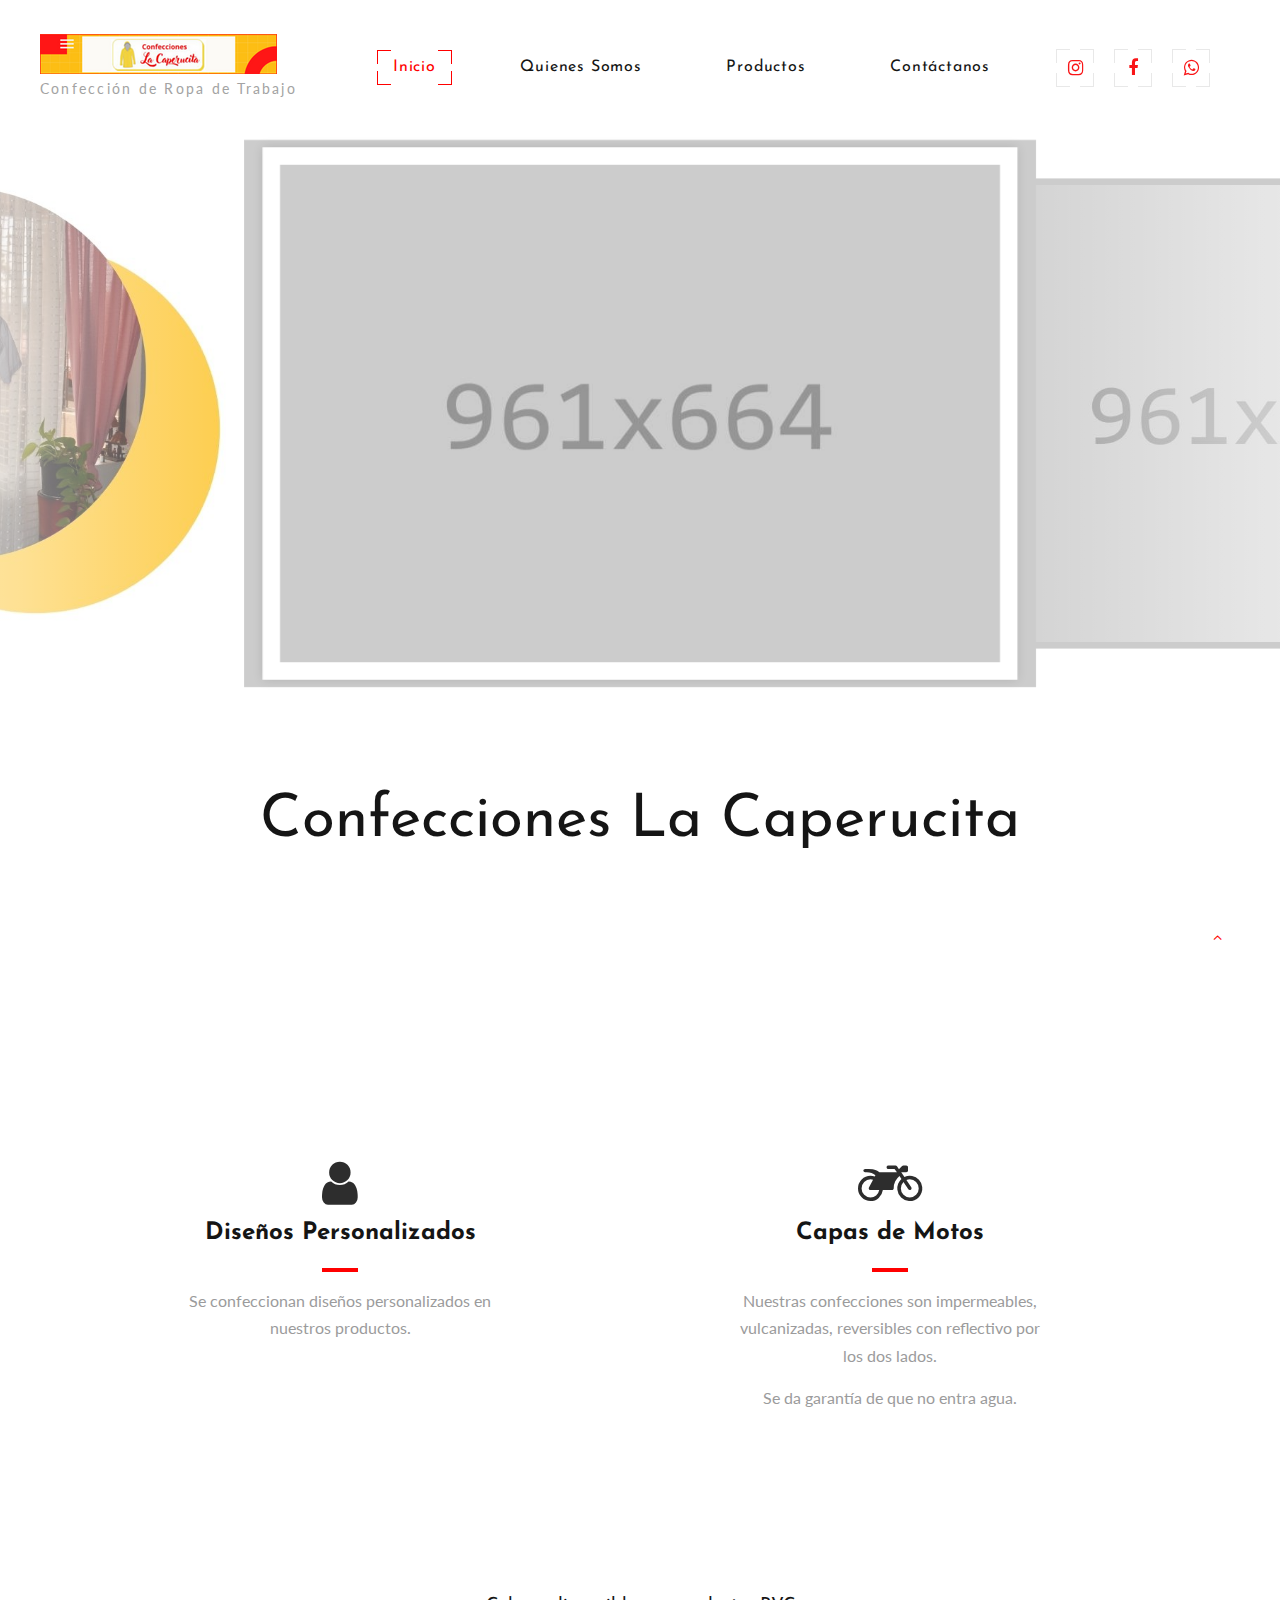
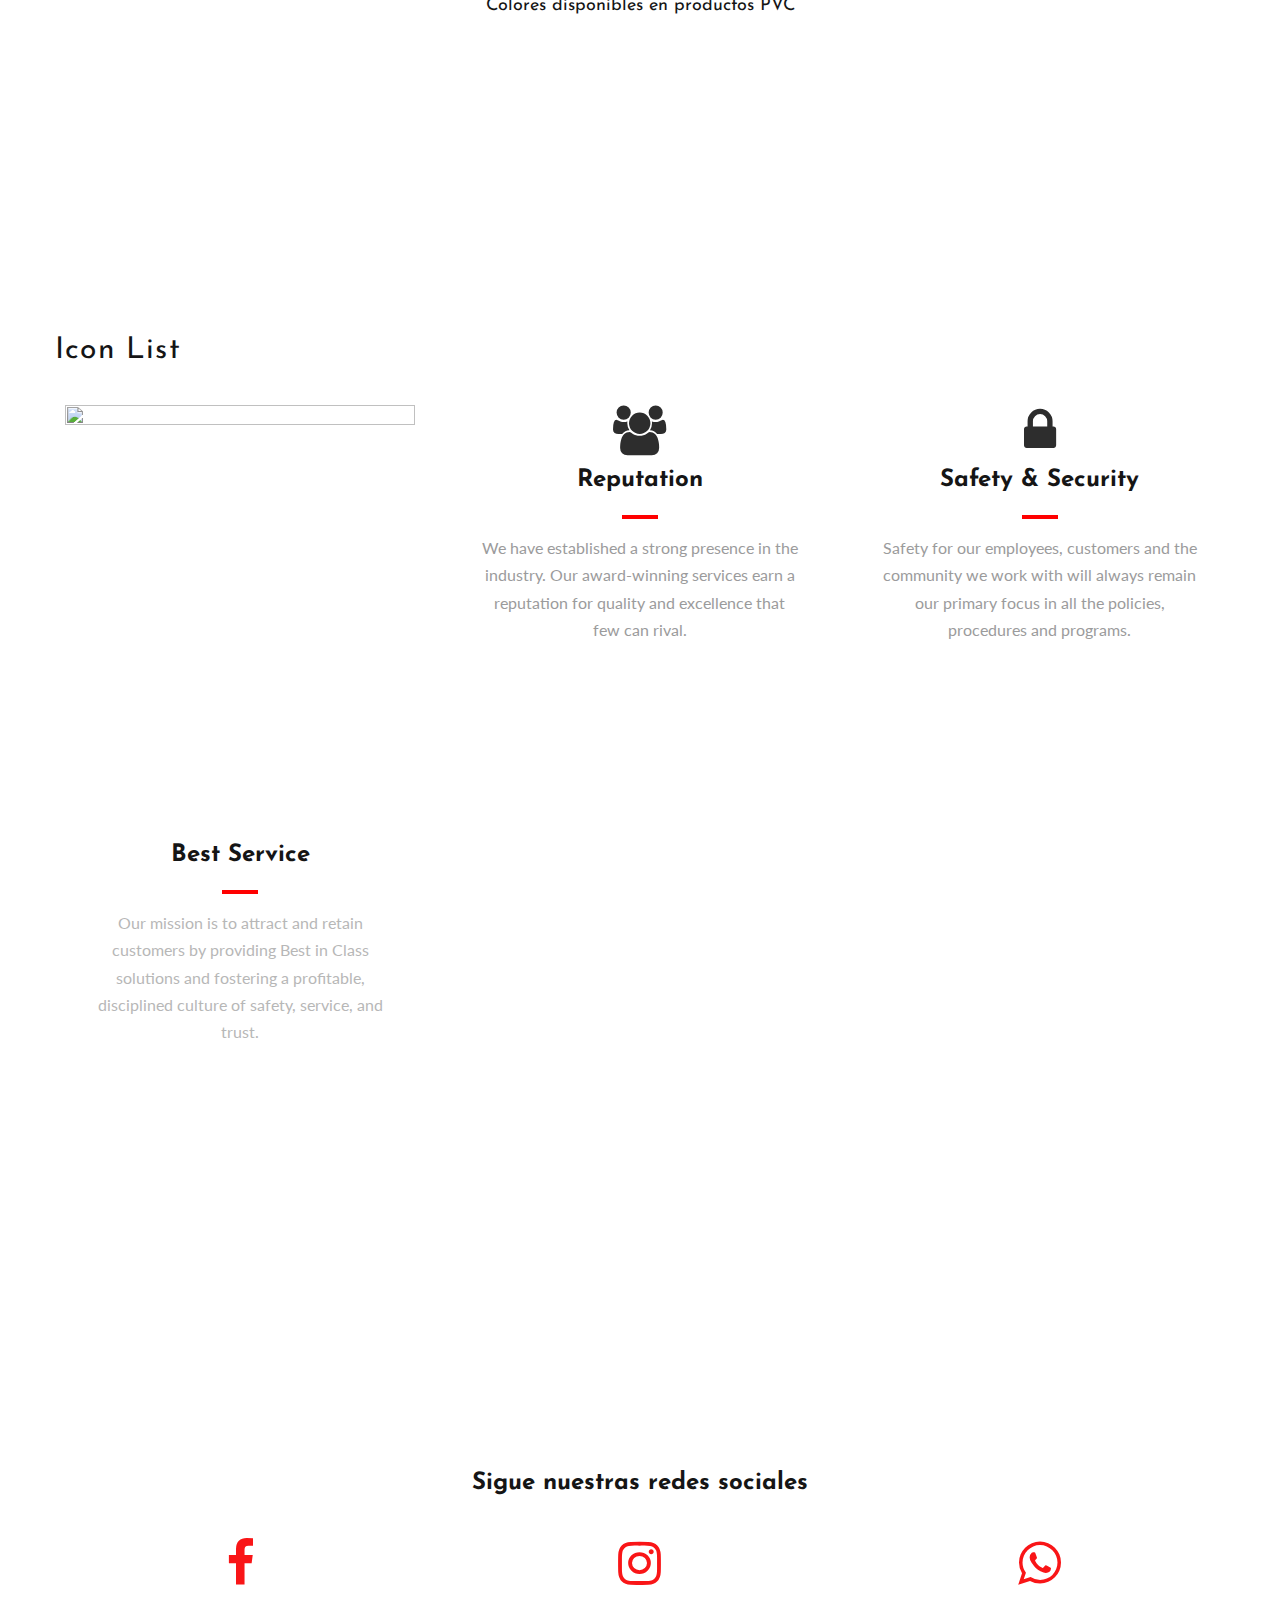
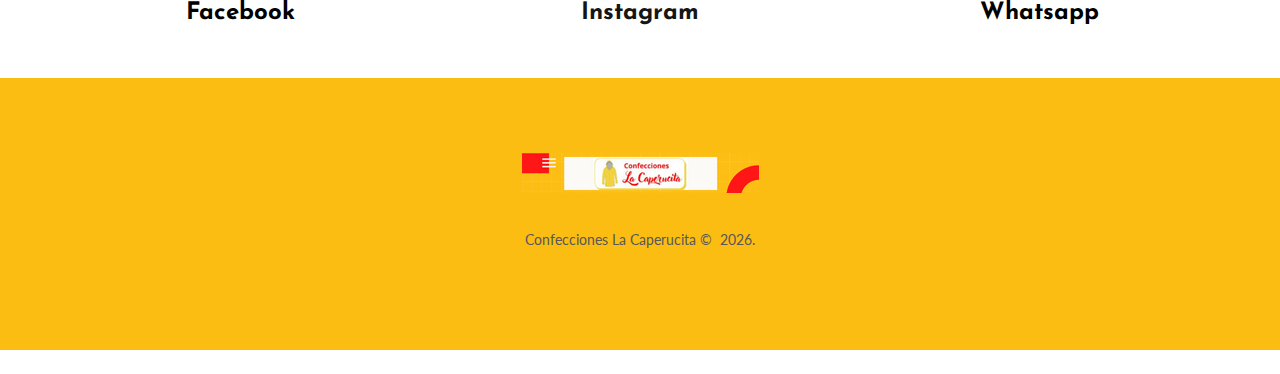
==== index.html @ 8dec6520 "Update index.html" ====
<!DOCTYPE html>
<html class="wide wow-animation" lang="es">
  <head>
    <!-- Site Title-->
    <title>Confecciones La Caperucita</title>
    <meta name="description" content="Confección de ropa de trabajo en pvc de calidad impermeable para todo Costa Rica como: capas de trabajo y para motociclistas, delantales, uniformes y más.">
    <meta name="author" content="Confecciones La Caperucita">
    <meta name="format-detection" content="telephone=no">
    <meta name="viewport" content="width=device-width, height=device-height, initial-scale=1.0">
    <meta http-equiv="X-UA-Compatible" content="IE=edge">
    <meta charset="utf-8">
    <link rel="icon" href="images/favicon.ico" type="image/x-icon">
    <!-- Stylesheets-->
    <link rel="stylesheet" type="text/css" href="//fonts.googleapis.com/css?family=Lato:300,400,700,400italic%7CJosefin+Sans:400,700,300italic">
    <link rel="stylesheet" href="css/bootstrap.css">
    <link rel="stylesheet" href="css/style.css">
    <link rel="stylesheet" href="path/to/font-awesome/css/font-awesome.min.css">
    <style>.ie-panel{display: none;background: #212121;padding: 10px 0;box-shadow: 3px 3px 5px 0 rgba(0,0,0,.3);clear: both;text-align:center;position: relative;z-index: 1;} html.ie-10 .ie-panel, html.lt-ie-10 .ie-panel {display: block;}</style>
  </head>
  <body>
    <div class="ie-panel"><a href="http://windows.microsoft.com/en-US/internet-explorer/"><img src="images/ie8-panel/warning_bar_0000_us.jpg" height="42" width="820" alt="You are using an outdated browser. For a faster, safer browsing experience, upgrade for free today."></a></div>
    <!-- Page Loader-->
    <div id="page-loader">
      <div class="page-loader-body">
        <div class="cssload-spinner">
          <div class="cssload-cube cssload-cube0"></div>
          <div class="cssload-cube cssload-cube1"></div>
          <div class="cssload-cube cssload-cube2"></div>
          <div class="cssload-cube cssload-cube3"></div>
          <div class="cssload-cube cssload-cube4"></div>
          <div class="cssload-cube cssload-cube5"></div>
          <div class="cssload-cube cssload-cube6"> </div>
          <div class="cssload-cube cssload-cube7"></div>
          <div class="cssload-cube cssload-cube8"></div>
          <div class="cssload-cube cssload-cube9"></div>
          <div class="cssload-cube cssload-cube10"></div>
          <div class="cssload-cube cssload-cube11"></div>
          <div class="cssload-cube cssload-cube12"></div>
          <div class="cssload-cube cssload-cube13"></div>
          <div class="cssload-cube cssload-cube14"></div>
          <div class="cssload-cube cssload-cube15"></div>
        </div>
      </div>
    </div>
    <!-- Page-->
    <div class="page">
      <!-- Page header-->
      <header class="section page-header">
        <!-- RD Navbar-->
        <div class="rd-navbar-wrap">
          <nav class="rd-navbar" data-layout="rd-navbar-fixed" data-sm-layout="rd-navbar-fixed" data-sm-device-layout="rd-navbar-fixed" data-md-layout="rd-navbar-static" data-md-device-layout="rd-navbar-fixed" data-lg-device-layout="rd-navbar-static" data-lg-layout="rd-navbar-static" data-stick-up-clone="false" data-md-stick-up-offset="5px" data-lg-stick-up-offset="5px" data-md-stick-up="true" data-lg-stick-up="true">
            <div class="rd-navbar-main-outer">
              <div class="rd-navbar-main">
                <!-- RD Navbar Panel-->
                <div class="rd-navbar-panel">
                  <button class="rd-navbar-toggle" data-rd-navbar-toggle=".rd-navbar-nav-wrap"><span></span></button>
                  <!-- RD Navbar Brand-->
                  <div class="rd-navbar-brand"><a class="brand" href="https://www.lacaperucitacr.com">
                      <div class="brand__name"><img class="brand__logo-dark" src="images/logo-default-237x35.png" alt="" width="237" height="35"/><img class="brand__logo-light" src="images/logo-inverse-237x35.png" alt="" width="237" height="35"/>
                      </div><span class="brand__slogan">Confección de Ropa de Trabajo</span></a></div>
                </div>
                <!-- RD Navbar Nav-->
                <div class="rd-navbar-nav-wrap">
                  <div class="rd-navbar-element">
                    <ul class="list-icons list-inline-sm">
                      <li><a class="icon icon-sm fa fa-instagram icon-style-camera" href="#"><span></span><span></span><span></span><span></span></a></li>
                      <li><a class="icon icon-sm fa fa-facebook icon-style-camera" href="https://www.facebook.com/confeccioneslacaperucita" target="_blank" rel="noopener noreferrer"><span></span><span></span><span></span><span></span></a></li>
                      <li><a class="icon icon-sm fa fa-whatsapp icon-style-camera" href="https://walink.co/4b8e22" target="_blank" rel="noopener noreferrer"><span></span><span></span><span></span><span></span></a></li>
                    </ul>
                  </div>
                  <!-- RD Navbar Nav-->
                  <ul class="rd-navbar-nav">
                    <li class="active"><a href="https://www.lacaperucitacr.com">Inicio<span></span><span></span><span></span><span></span></a>
                    </li>
                    <li><a href="nosotros.html">Quienes Somos<span></span><span></span><span></span><span></span></a>
                    </li>
                    <li><a href="productos.html">Productos<span></span><span></span><span></span><span></span></a>
                    </li>
                    <li><a href="contacto.html">Contáctanos<span></span><span></span><span></span><span></span></a>
                    </li>
                  </ul>
                </div>
              </div>
            </div>
          </nav>
        </div>
      </header>

      <!-- Slider -->
      <section class="section text-center">
        <!-- Slick Carousel-->
        <div class="slick-wrap">
          <div class="slick-slider slick-style-1" data-arrows="true" data-autoplay="true" data-loop="true" data-dots="true" data-swipe="true" data-xs-swipe="true" data-sm-swipe="false" data-items="1" data-sm-items="3" data-md-items="3" data-lg-items="3" data-center-mode="true" data-lightgallery="group-slick">
            <div class="item">
              <div class="slick-slide-inner">
                <div class="slick-slide-caption"><img class="thumb-ann__image" src="images/home1-1-961x664.jpg" alt="" width="961" height="664"/>
                    <div class="thumb-ann__caption"> 
                    </div></a>
                </div>
              </div>
            </div>
            <div class="item">
              <div class="slick-slide-inner">
                <div class="slick-slide-caption"><img class="thumb-ann__image" src="images/home1-2-961x664.jpg" alt="" width="961" height="664"/>
                    <div class="thumb-ann__caption"> 
                    </div></a>
                </div>
              </div>
            </div>
            <div class="item">
              <div class="slick-slide-inner">
                <div class="slick-slide-caption"><img class="thumb-ann__image" src="images/home1-3-961x664.jpg" alt="" width="961" height="664"/>
                    <div class="thumb-ann__caption"> 
                    </div></a>
                </div>
              </div>
            </div>
            <div class="item">
              <div class="slick-slide-inner">
                <div class="slick-slide-caption"><img class="thumb-ann__image" src="images/home1-4-961x664.jpg" alt="" width="961" height="664"/>
                    <div class="thumb-ann__caption"> 
                    </div></a>
                </div>
              </div>
            </div>
          </div>
        </div>
      </section>
      <!-- My Best Photos-->
      <section class="section section-sm bg-white-lighter text-center"> 
        <div class="shell">
          <div class="range range-50 range-sm-center">
            <div class="cell-md-10 cell-lg-9">
                <p class="heading-1 wow fadeInLeftSmall">Confecciones La Caperucita</p>
                <article class="quote-big wow fadeInLeftSmall" data-wow-delay=".1s">
                  <p class="q">Confeccionamos productos con materiales de calidad</p>
                </article>
                <div class="divider wow fadeInLeftSmall" data-wow-delay=".2s"></div>
                <p class="wow fadeInLeftSmall" data-wow-delay=".3s">Elaborado con materiales de calidad, zippers de calidad.</p><a class="button button-primary-outline button-ujarak button-size-1 wow fadeInLeftSmall" href="nosotros.html" data-wow-delay=".4s">Conozcanos</a>       
            </div>
          </div>
        </div>
      <!-- Icon List-->
      <section class="section section-md bg-white">
        <div class="shell">
          <div class="range">
              <div class="range range-30 range-center">
                <div class="cell-xs-10 cell-sm-6 cell-md-5">
                  <article class="box-minimal">
                    <div class="box-minimal__icon fa fa-user"></div>
                    <h3 class="box-minimal__title">Diseños Personalizados</h3>
                    <div class="box-minimal__divider"></div>
                    <div class="box-minimal__text">Se confeccionan diseños personalizados en nuestros productos.</div>
                  </article>
                </div>
                <div class="cell-xs-10 cell-sm-6 cell-md-6">
                  <article class="box-minimal">
                    <div class="box-minimal__icon fa fa-motorcycle"></div>
                    <h3 class="box-minimal__title">Capas de Motos</h3>
                    <div class="box-minimal__divider"></div>
                    <div class="box-minimal__text">Nuestras confecciones son impermeables, vulcanizadas, reversibles con reflectivo por los dos lados.</div>
                    <div class="box-minimal__text">Se da garantía de que no entra agua.</div>
                  </article>
                </div>
              </div>
            </div>
          </div>
        </div>
      </section>

   <!-- Colores-->
      <section class="section section-md bg-white-lighter text-center">
       <div class="cell-xs-12">
       <h4 style="text-align: center;">Colores disponibles en productos PVC</h4>
        <div class="shell">
          <div class="range range-30">
            <div class="cell-sm-6 cell-md-3 wow fadeInLeftSmall">
              <!-- Post boxed-->
              <article class="post-boxed">
                <div class="post-boxed__aside">
                  <div class="unit unit-horizontal unit-middle unit-spacing-xs">
                    <div class="unit__left"><img class="post-boxed__avatar" src="images/blanco.jpg" alt="" width="64" height="64"/>
                    </div>
                    <div class="unit__body">
                      <h4 class="post-boxed__title">Blanco</h4>
                    </div>
                  </div>
                </div>
              </article>
            </div>
            <div class="cell-sm-6 cell-md-3 wow fadeInLeftSmall" data-wow-delay=".15s">
              <!-- Post boxed-->
              <article class="post-boxed">
                <div class="post-boxed__aside">
                 <div class="unit unit-horizontal unit-middle unit-spacing-xs">
                    <div class="unit__left"><img class="post-boxed__avatar" src="images/amarillo.jpg" alt="" width="64" height="64"/>
                    </div>
                    <div class="unit__body">
                      <h4 class="post-boxed__title">Amarillo</h4>
                    </div>
                  </div>
                </div>
              </article>
            </div>
            <div class="cell-sm-6 cell-md-3 wow fadeInLeftSmall" data-wow-delay=".3s">
              <!-- Post boxed-->
              <article class="post-boxed">
                <div class="post-boxed__aside">
                 <div class="unit unit-horizontal unit-middle unit-spacing-xs">
                    <div class="unit__left"><img class="post-boxed__avatar" src="images/rojo.jpg" alt="" width="64" height="64"/>
                    </div>
                    <div class="unit__body">
                      <h4 class="post-boxed__title">Rojo</h4>
                    </div>
                  </div>
                </div>
              </article>
            </div>
            <div class="cell-sm-6 cell-md-3 wow fadeInLeftSmall" data-wow-delay=".3s">              
              <!-- Post boxed-->
              <article class="post-boxed">
                <div class="post-boxed__aside">
                  <div class="unit unit-horizontal unit-middle unit-spacing-xs">
                    <div class="unit__left"><img class="post-boxed__avatar" src="images/azul.jpg" alt="" width="64" height="64"/>
                    </div>
                    <div class="unit__body">
                      <h4 class="post-boxed__title">Azul</h4>
                    </div>
                  </div>
                </div>
              </article>
            </div>
          </div>
        </div>
      </section>
      <!-- Icon List-->
      <section class="section section-md bg-white">
        <div class="shell">
          <div class="range">
            <div class="cell-xs-12">
              <h2>Icon List</h2>
              <div class="range range-30 range-center">
                <div class="cell-xs-10 cell-sm-6 cell-md-4">
                  <article class="box-minimal">
             <figure class="figure-light"><img class="img-centered" src="images/pvc.jpg" width="350" height="425"/>
                <figcaption>
                    <h3 class="box-minimal__title">Best Service</h3>
                    <div class="box-minimal__divider"></div>
                    <div class="box-minimal__text">Our mission is to attract and retain customers by providing Best in Class solutions and fostering a profitable, disciplined culture of safety, service, and trust.</div>
                  </article>
                </div>
                <div class="cell-xs-10 cell-sm-6 cell-md-4">
                  <article class="box-minimal">
                    <div class="box-minimal__icon fa fa-group"></div>
                    <h3 class="box-minimal__title">Reputation</h3>
                    <div class="box-minimal__divider"></div>
                    <div class="box-minimal__text">We have established a strong presence in the industry. Our award-winning services earn a reputation for quality and excellence that few can rival.</div>
                  </article>
                </div>
                <div class="cell-xs-10 cell-sm-6 cell-md-4">
                  <article class="box-minimal">
                    <div class="box-minimal__icon fa fa-lock"></div>
                    <h3 class="box-minimal__title">Safety & Security</h3>
                    <div class="box-minimal__divider"></div>
                    <div class="box-minimal__text">Safety for our employees, customers and the community we work with will always remain our primary focus in all the policies, procedures and programs.</div>
                  </article>
                </div>
              </div>
            </div>
          </div>
        </div>
      </section>
    <!-- Triple-->
      <section class="section section-md bg-white-lighter text-center">
        <div class="shell">
          <div class="range range-30">
            <div class="cell-sm-6 cell-md-4 wow fadeInLeftSmall">
              <!-- Post boxed-->
              <article class="post-boxed">
                <div class="post-boxed__aside">
                  <div class="unit unit-horizontal unit-middle unit-spacing-xs">
                    <div class="unit__left"><img class="post-boxed__avatar" src="images/abrigo.png" alt="" width="64" height="64"/>
                    </div>
                    <div class="unit__body">
                      <h3 class="post-boxed__title"><a href="productos.html">Nuestros productos</a></h3>
                    </div>
                  </div>
                </div>
              </article>
            </div>
            <div class="cell-sm-6 cell-md-4 wow fadeInLeftSmall" data-wow-delay=".15s">
              <!-- Post boxed-->
              <article class="post-boxed">
                <div class="post-boxed__aside">
                 <div class="unit unit-horizontal unit-middle unit-spacing-xs">
                    <div class="unit__left"><img class="post-boxed__avatar" src="images/carrito-de-compras.png" alt="" width="64" height="64"/>
                    </div>
                    <div class="unit__body">
                      <h3 class="post-boxed__title"><a href="cotizar.html">Cotice con nosotros</a></h3>
                    </div>
                  </div>
                </div>
              </article>
            </div>
            <div class="cell-sm-6 cell-md-4 wow fadeInLeftSmall" data-wow-delay=".3s">
              <!-- Post boxed-->
              <article class="post-boxed">
                <div class="post-boxed__aside">
                  <div class="unit unit-horizontal unit-middle unit-spacing-xs">
                    <div class="unit__left"><img class="post-boxed__avatar" src="images/whatsapp-cr.png" alt="" width="64" height="64"/>
                    </div>
                    <div class="unit__body">
                      <h3 class="post-boxed__title"><a href="contacto.html">Contáctanos</a></h3>
                      <div class="unit__left"></div>
                      <div class="unit__body"><a href="https://walink.co/4b8e22" target="_blank" rel="noopener noreferrer">+506 8731 5836</a></div>
                    </div>
                  </div>
                </div>
              </article>
            </div>
          </div>
        </div>
      </section>
      <!-- Redes Sociales-->
      <section class="section section-md bg-white">
        <div class="shell">
          <div class="range">
            <div class="cell-xs-12">
              <h3 style="text-align: center;">Sigue nuestras redes sociales</h3>
              <div class="range range-30 range-center">
                <div class="cell-xs-10 cell-sm-6 cell-md-4">
                  <article class="box-minimal">
                    <div class="box-minimal__icon fa fa-facebook"></div>
                    <h3 class="box-minimal__title"><a href="https://www.facebook.com/confeccioneslacaperucita" target="_blank" rel="noopener">Facebook</a></h3>
                  </article>
                </div>
                <div class="cell-xs-10 cell-sm-6 cell-md-4">
                  <article class="box-minimal">
                    <div class="box-minimal__icon fa fa-instagram"></div>
                    <h3 class="box-minimal__title">Instagram</h3>
                  </article>
                </div>
                <div class="cell-xs-10 cell-sm-6 cell-md-4">
                  <article class="box-minimal">
                    <div class="box-minimal__icon fa fa-whatsapp"></div>
                    <h3 class="box-minimal__title"><a href="https://walink.co/4b8e22" target="_blank" rel="noopener">Whatsapp</a></h3>
                  </article>
                </div>
              </div>
            </div>
          </div>
        </div>
      </section>
<!-- Page Footer-->
      <footer class="footer-centered section bg-gray-darker">
        <div class="shell">
          <div class="range range-sm-center">
            <div class="cell-sm-10 cell-md-8 cell-lg-6">
              <!-- Brand--><a class="brand" href="index.html">
                <div class="brand__name"><img src="images/logo-inverse-237x35.png" alt="" width="237" height="35"/>
                </div>
                    <!-- RD Mailform-->
                    <form class="rd-mailform form_inline" data-form-output="form-output-global" data-form-type="subscribe" method="post" action="bat/rd-mailform.php">
                      <div class="form__inner">
                        <div class="form-wrap">
                          <input class="form-input" id="subscribe-form-footer-email" type="email" name="email" data-constraints="@Email @Required">
                          <label class="form-label" for="subscribe-form-footer-email">Your E-mail...</label>
                        </div>
                        <div class="form-button">
                          <button class="button button-link" type="submit">Subscribe</button>
                        </div>
                      </div>
                    </form>
              <!-- Rights-->
               <p class="rights"><span>Confecciones La Caperucita</span><span>&nbsp;&copy;&nbsp; </span><span class="copyright-year"></span>.
            </div>
            </div>
          </div>
        </div>
      </footer>
    </div>
    <!-- Global Mailform Output-->
    <div class="snackbars" id="form-output-global"></div>
    <!-- Javascript-->
    <script src="js/core.min.js"></script>
    <script src="js/script.js"></script>
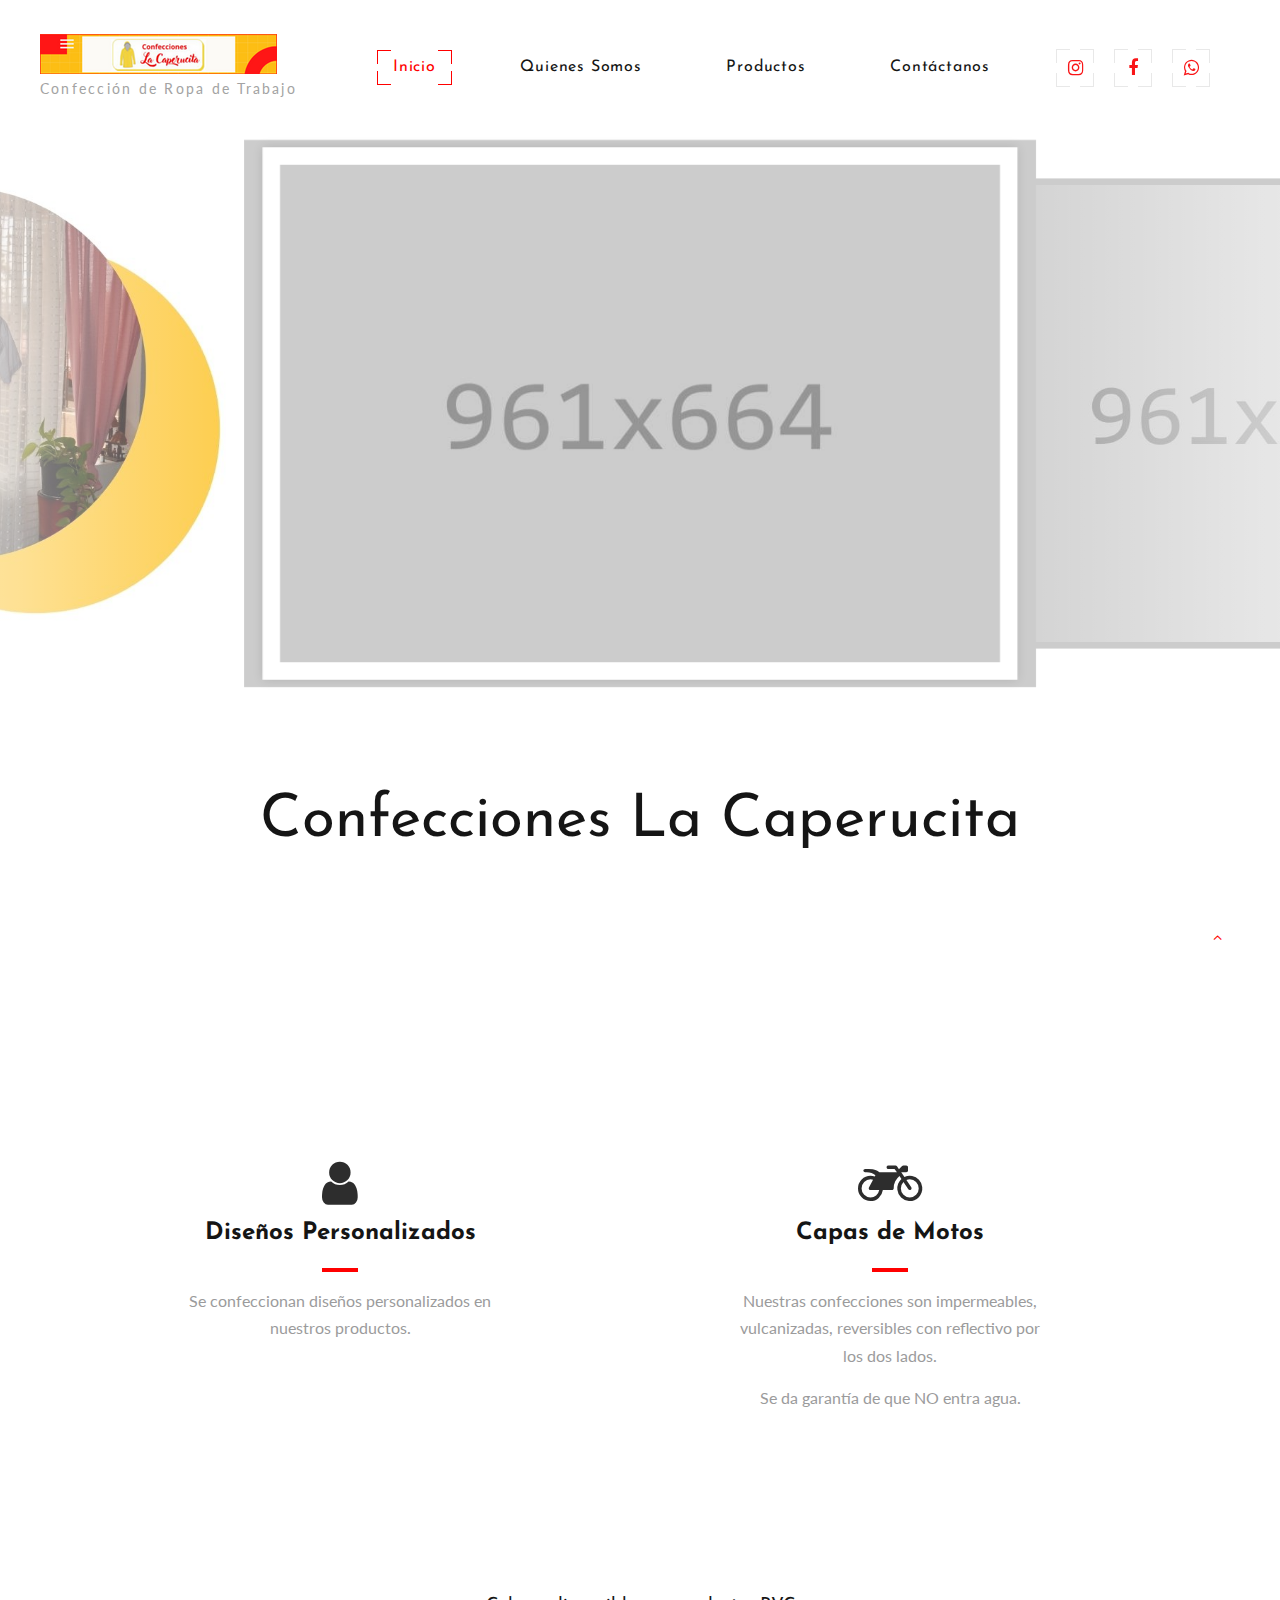
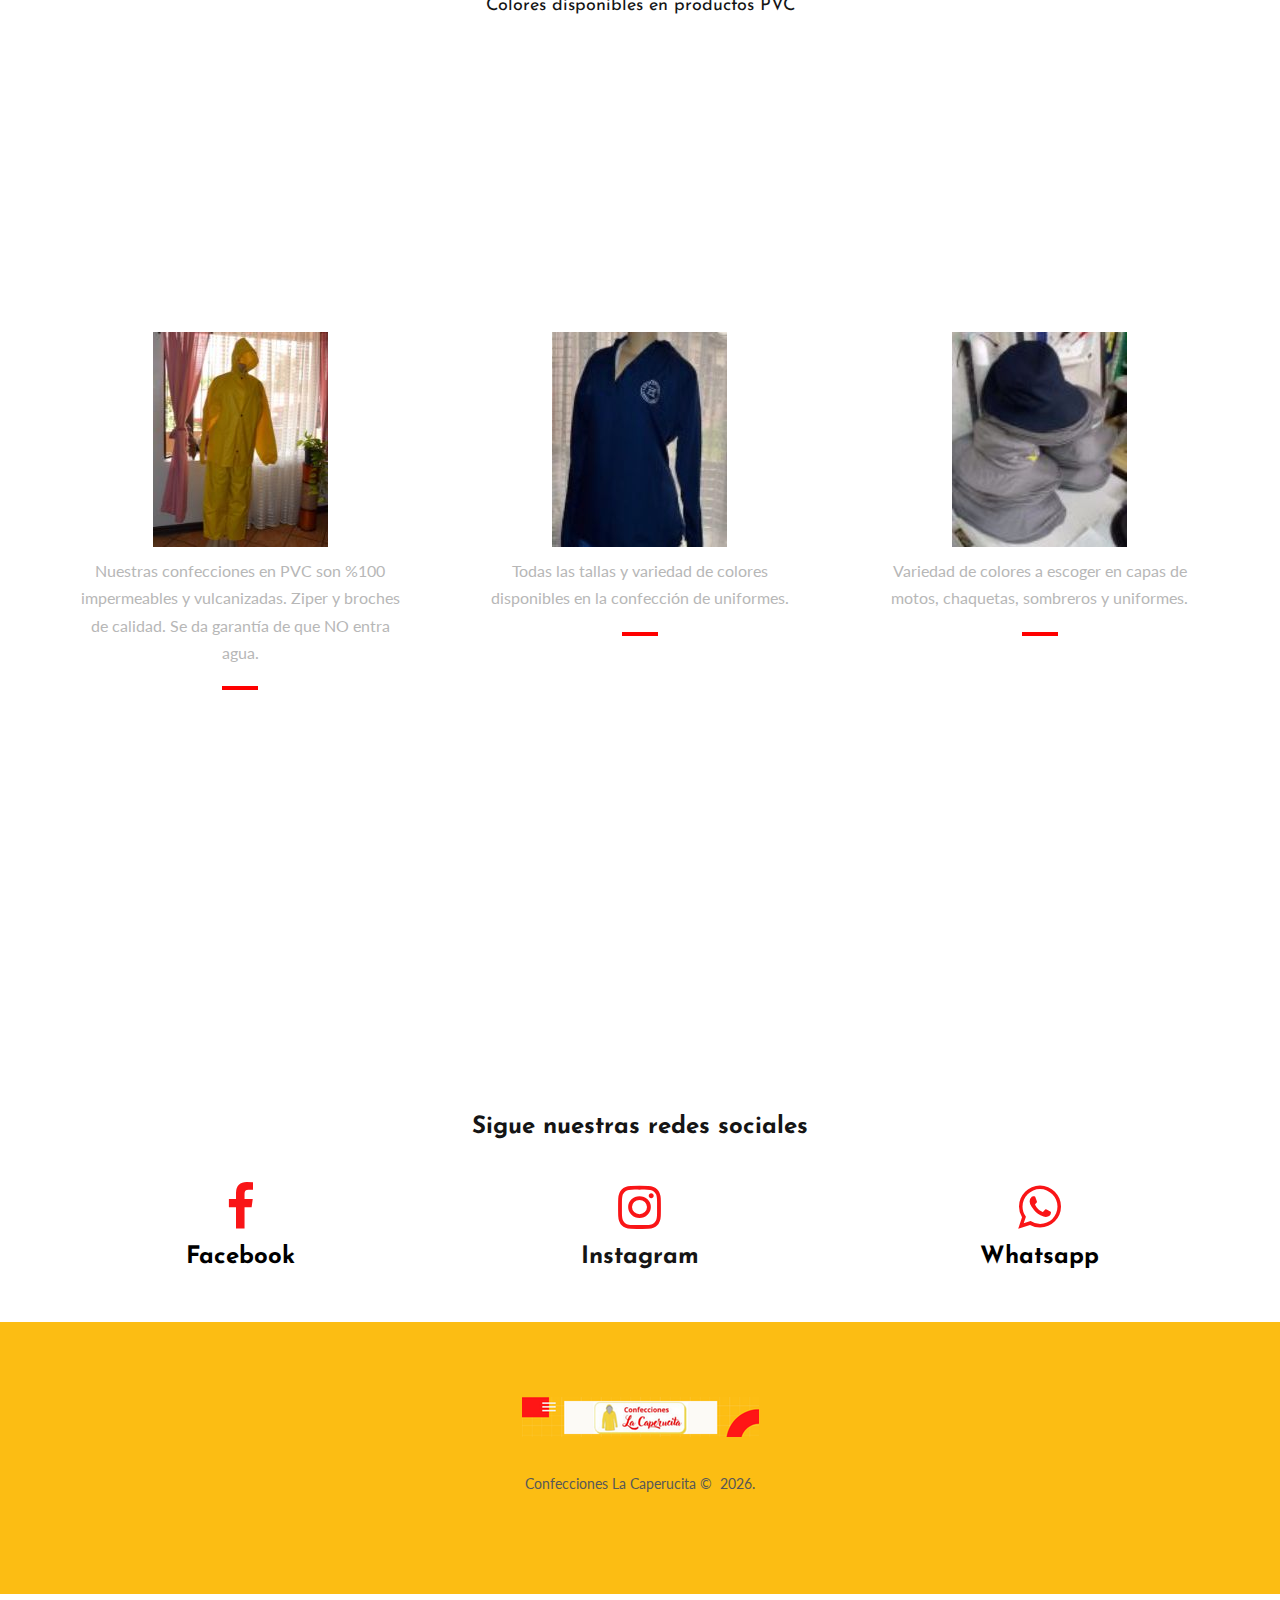
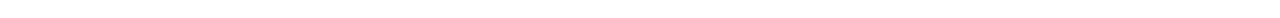
==== commit 6aa56c3a: "Update index.html" ====
--- a/index.html
+++ b/index.html
@@ -159,7 +159,7 @@
                     <h3 class="box-minimal__title">Capas de Motos</h3>
                     <div class="box-minimal__divider"></div>
                     <div class="box-minimal__text">Nuestras confecciones son impermeables, vulcanizadas, reversibles con reflectivo por los dos lados.</div>
-                    <div class="box-minimal__text">Se da garantía de que no entra agua.</div>
+                    <div class="box-minimal__text">Se da garantía de que NO entra agua.</div>
                   </article>
                 </div>
               </div>
@@ -237,32 +237,29 @@
       <section class="section section-md bg-white">
         <div class="shell">
           <div class="range">
-            <div class="cell-xs-12">
-              <h2>Icon List</h2>
               <div class="range range-30 range-center">
                 <div class="cell-xs-10 cell-sm-6 cell-md-4">
                   <article class="box-minimal">
-             <figure class="figure-light"><img class="img-centered" src="images/pvc.jpg" width="350" height="425"/>
+             <figure class="figure-light"><img class="img-centered" src="images/pvc.jpg" width="175" height="215"/>
                 <figcaption>
-                    <h3 class="box-minimal__title">Best Service</h3>
-                    <div class="box-minimal__divider"></div>
-                    <div class="box-minimal__text">Our mission is to attract and retain customers by providing Best in Class solutions and fostering a profitable, disciplined culture of safety, service, and trust.</div>
-                  </article>
-                </div>
-                <div class="cell-xs-10 cell-sm-6 cell-md-4">
-                  <article class="box-minimal">
-                    <div class="box-minimal__icon fa fa-group"></div>
-                    <h3 class="box-minimal__title">Reputation</h3>
-                    <div class="box-minimal__divider"></div>
-                    <div class="box-minimal__text">We have established a strong presence in the industry. Our award-winning services earn a reputation for quality and excellence that few can rival.</div>
-                  </article>
-                </div>
-                <div class="cell-xs-10 cell-sm-6 cell-md-4">
-                  <article class="box-minimal">
-                    <div class="box-minimal__icon fa fa-lock"></div>
-                    <h3 class="box-minimal__title">Safety & Security</h3>
-                    <div class="box-minimal__divider"></div>
-                    <div class="box-minimal__text">Safety for our employees, customers and the community we work with will always remain our primary focus in all the policies, procedures and programs.</div>
+                    <div class="box-minimal__text">Nuestras confecciones en PVC son %100 impermeables y vulcanizadas. Ziper y broches de calidad. Se da garantía de que NO entra agua.</div>
+                    <div class="box-minimal__divider"></div>
+                  </article>
+                </div>
+                <div class="cell-xs-10 cell-sm-6 cell-md-4">
+                  <article class="box-minimal">
+             <figure class="figure-light"><img class="img-centered" src="images/uniforme.jpg" width="175" height="215"/>
+                <figcaption>
+                    <div class="box-minimal__text">Todas las tallas y variedad de colores disponibles en la confección de uniformes.</div>
+                    <div class="box-minimal__divider"></div>
+                  </article>
+                </div>
+                <div class="cell-xs-10 cell-sm-6 cell-md-4">
+                  <article class="box-minimal">
+             <figure class="figure-light"><img class="img-centered" src="images/sombrero.jpg" width="175" height="215"/>
+                <figcaption>
+                    <div class="box-minimal__text">Variedad de colores a escoger en capas de motos, chaquetas, sombreros y uniformes.</div>
+                    <div class="box-minimal__divider"></div>
                   </article>
                 </div>
               </div>
@@ -289,20 +286,6 @@
               </article>
             </div>
             <div class="cell-sm-6 cell-md-4 wow fadeInLeftSmall" data-wow-delay=".15s">
-              <!-- Post boxed-->
-              <article class="post-boxed">
-                <div class="post-boxed__aside">
-                 <div class="unit unit-horizontal unit-middle unit-spacing-xs">
-                    <div class="unit__left"><img class="post-boxed__avatar" src="images/carrito-de-compras.png" alt="" width="64" height="64"/>
-                    </div>
-                    <div class="unit__body">
-                      <h3 class="post-boxed__title"><a href="cotizar.html">Cotice con nosotros</a></h3>
-                    </div>
-                  </div>
-                </div>
-              </article>
-            </div>
-            <div class="cell-sm-6 cell-md-4 wow fadeInLeftSmall" data-wow-delay=".3s">
               <!-- Post boxed-->
               <article class="post-boxed">
                 <div class="post-boxed__aside">
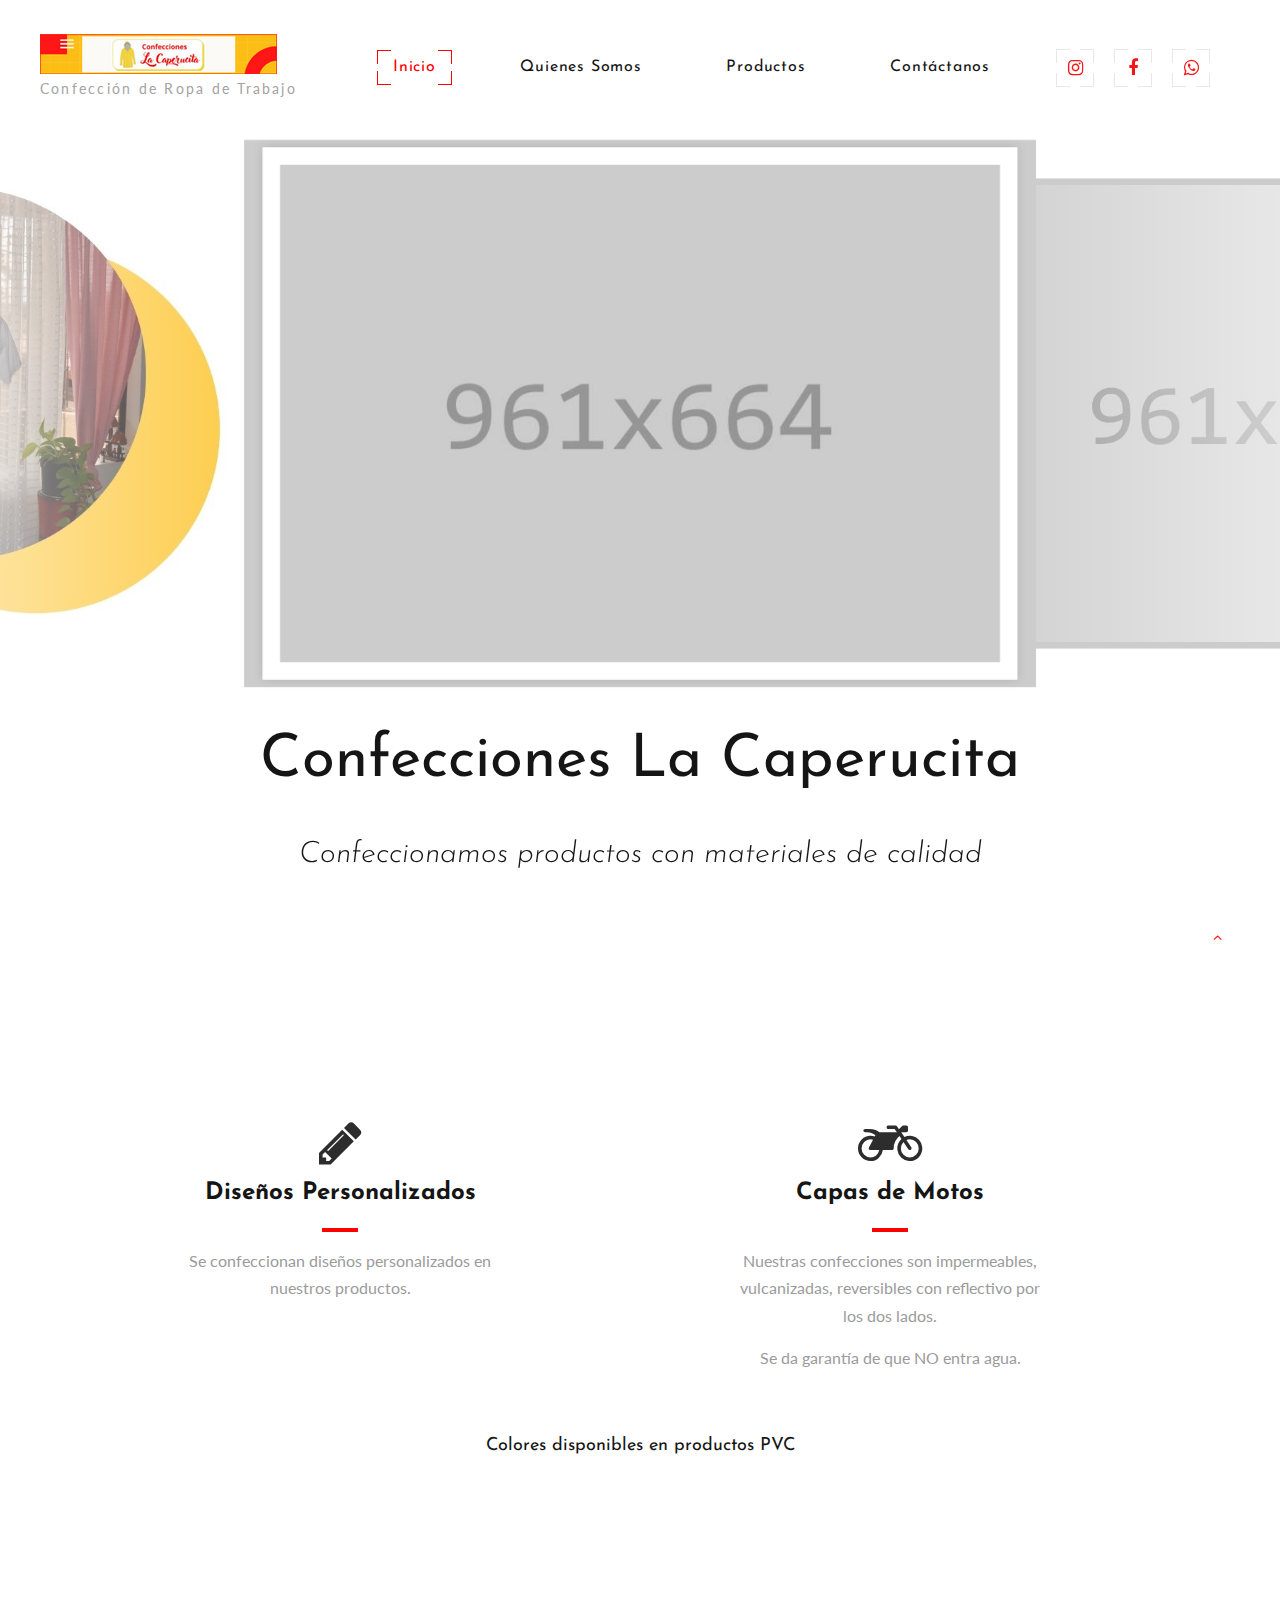
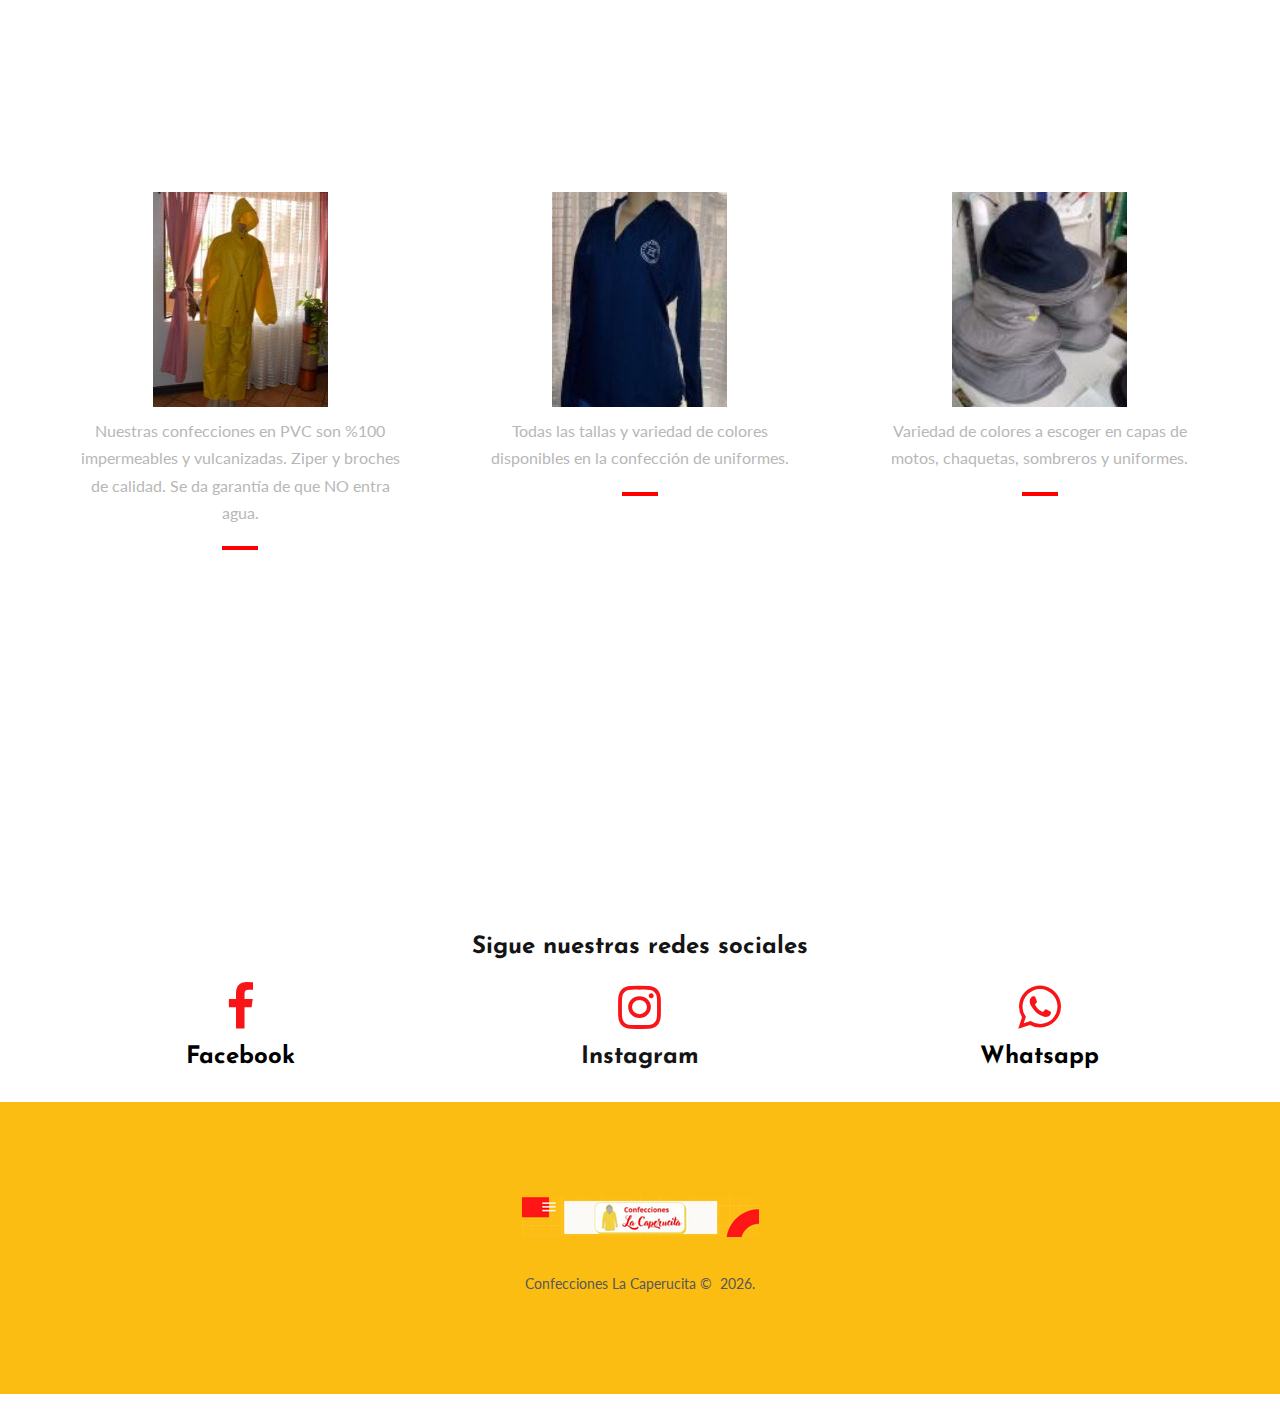
==== commit 1acdad5e: "Update index.html" ====
--- a/index.html
+++ b/index.html
@@ -147,7 +147,7 @@
               <div class="range range-30 range-center">
                 <div class="cell-xs-10 cell-sm-6 cell-md-5">
                   <article class="box-minimal">
-                    <div class="box-minimal__icon fa fa-user"></div>
+                    <div class="box-minimal__icon fa fa-pencil"></div>
                     <h3 class="box-minimal__title">Diseños Personalizados</h3>
                     <div class="box-minimal__divider"></div>
                     <div class="box-minimal__text">Se confeccionan diseños personalizados en nuestros productos.</div>
@@ -271,7 +271,7 @@
       <section class="section section-md bg-white-lighter text-center">
         <div class="shell">
           <div class="range range-30">
-            <div class="cell-sm-6 cell-md-4 wow fadeInLeftSmall">
+            <div class="cell-sm-6 cell-md-6 wow fadeInLeftSmall">
               <!-- Post boxed-->
               <article class="post-boxed">
                 <div class="post-boxed__aside">
@@ -285,7 +285,7 @@
                 </div>
               </article>
             </div>
-            <div class="cell-sm-6 cell-md-4 wow fadeInLeftSmall" data-wow-delay=".15s">
+            <div class="cell-sm-6 cell-md-6 wow fadeInLeftSmall" data-wow-delay=".15s">
               <!-- Post boxed-->
               <article class="post-boxed">
                 <div class="post-boxed__aside">
--- a/css/style.css
+++ b/css/style.css
@@ -8009,7 +8009,7 @@
 .section-xxl,
 .section-variant-1,
 .section-variant-2 {
-	padding: 50px 0;
+	padding: 0px 0;
 }
 
 .section-collapse + .section-collapse {
@@ -8075,10 +8075,9 @@
 
 @media (min-width: 992px) {
 	.section-sm {
-		padding: 80px 0;
 	}
 	.section-md {
-		padding: 50px 0;
+		padding: 30px 0;
 	}
 	.section-lg {
 		padding: 100px 0;
@@ -10120,6 +10119,7 @@
 .range {
 	margin-left: -15px;
 	margin-right: -15px;
+	margin-top: 20px;
 }
 
 .range > .range {
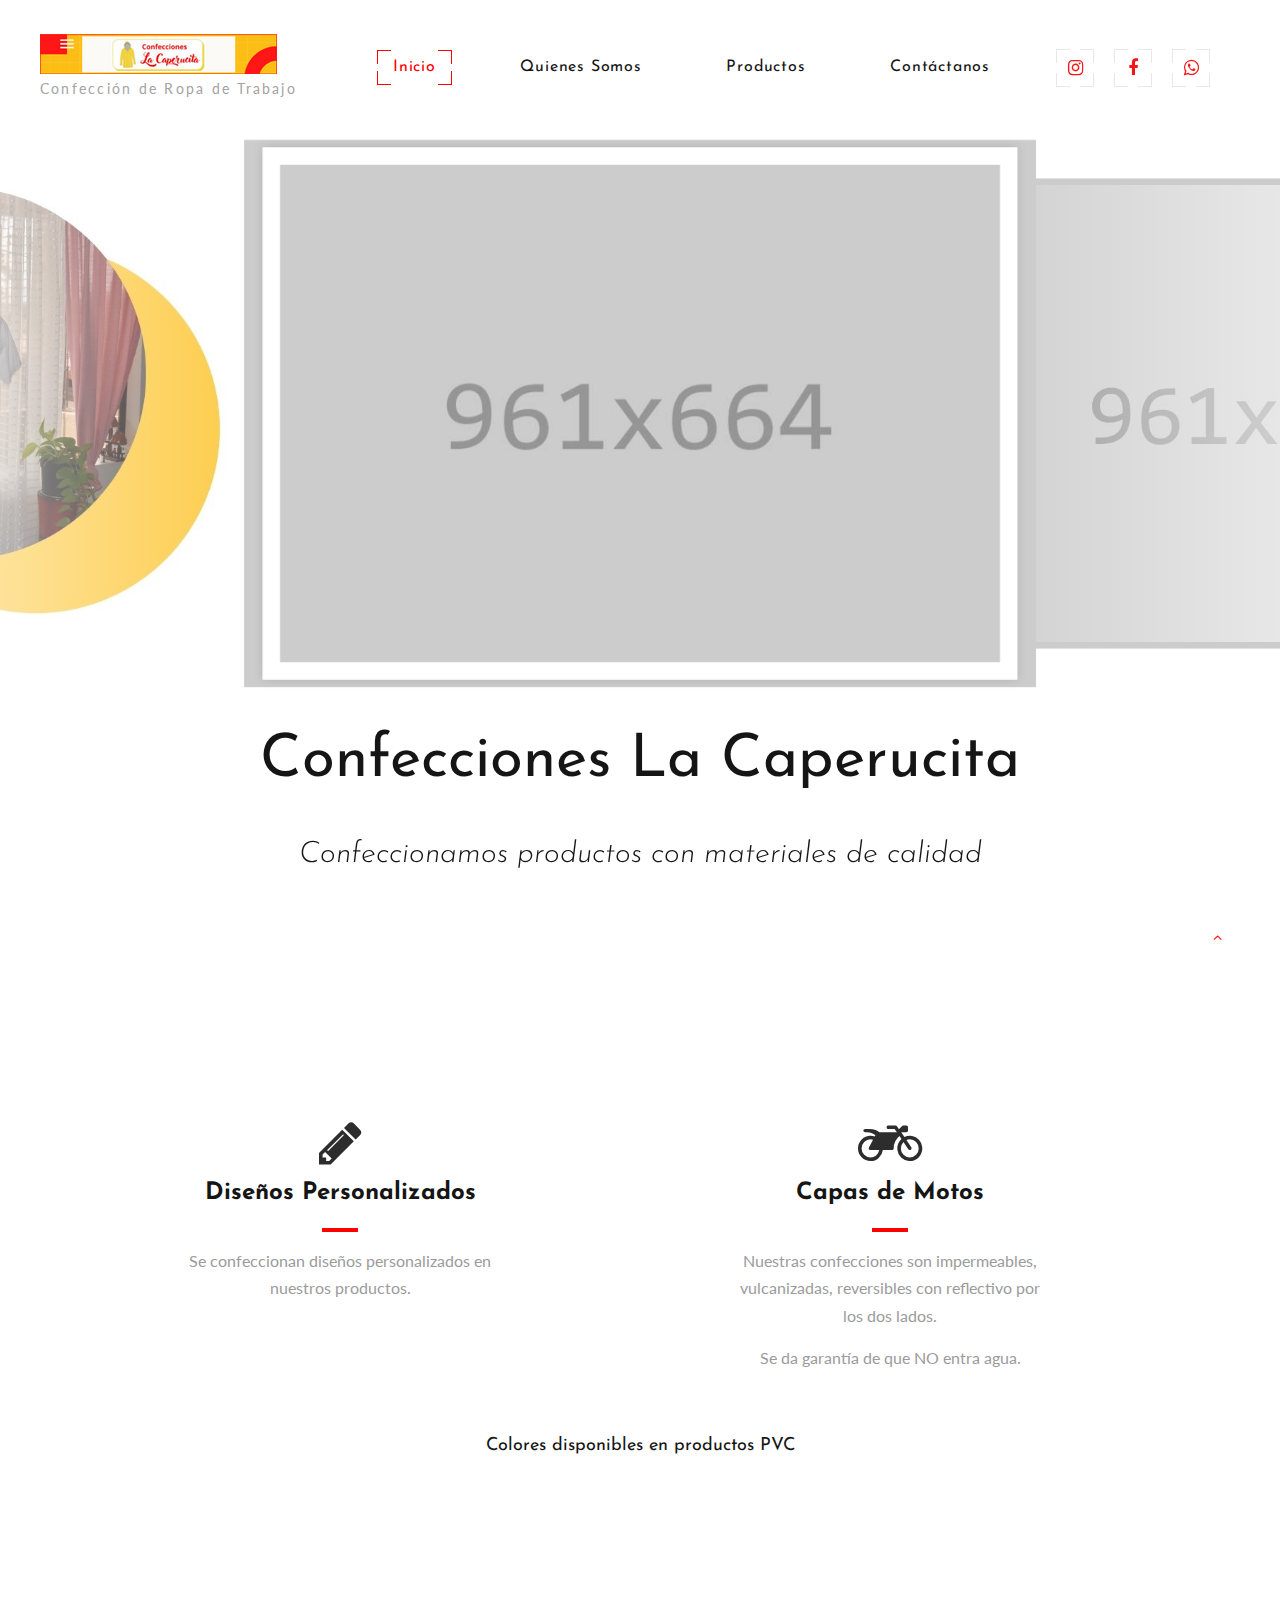
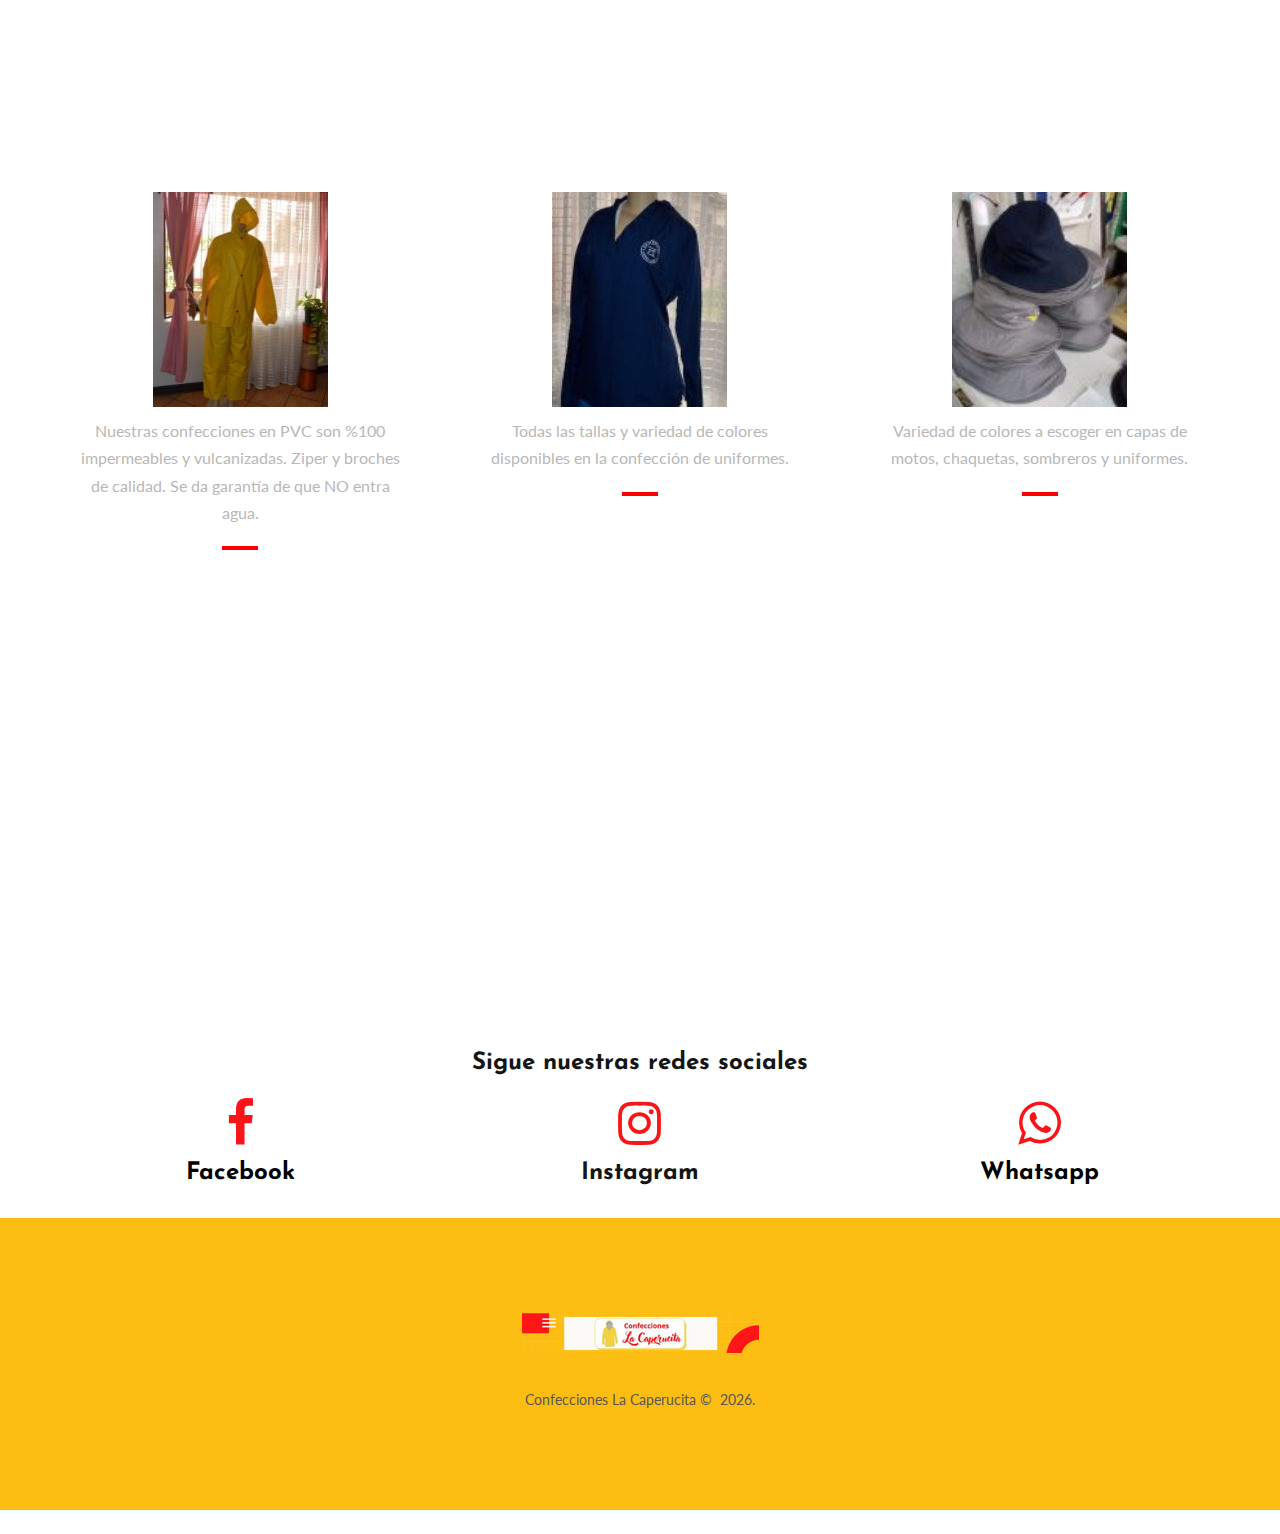
==== commit c5c320a9: "Update index.html" ====
--- a/index.html
+++ b/index.html
@@ -267,7 +267,18 @@
           </div>
         </div>
       </section>
-    <!-- Triple-->
+        <!-- Boton Productos-->
+      <section class="section section-sm bg-white-lighter text-center"> 
+        <div class="shell">
+          <div class="range range-50 range-sm-center">
+            <div class="cell-md-10 cell-lg-9">
+                <div class="divider wow fadeInLeftSmall" data-wow-delay=".2s"></div>
+                <a class="button button-primary-outline button-ujarak button-size-1 wow fadeInLeftSmall" href="productos.html" data-wow-delay=".4s">Conozca Nuestros Productos</a> 
+                <div class="divider wow fadeInLeftSmall" data-wow-delay=".2s"></div>
+            </div>
+          </div>
+        </div>    
+        <!-- Triple-->
       <section class="section section-md bg-white-lighter text-center">
         <div class="shell">
           <div class="range range-30">
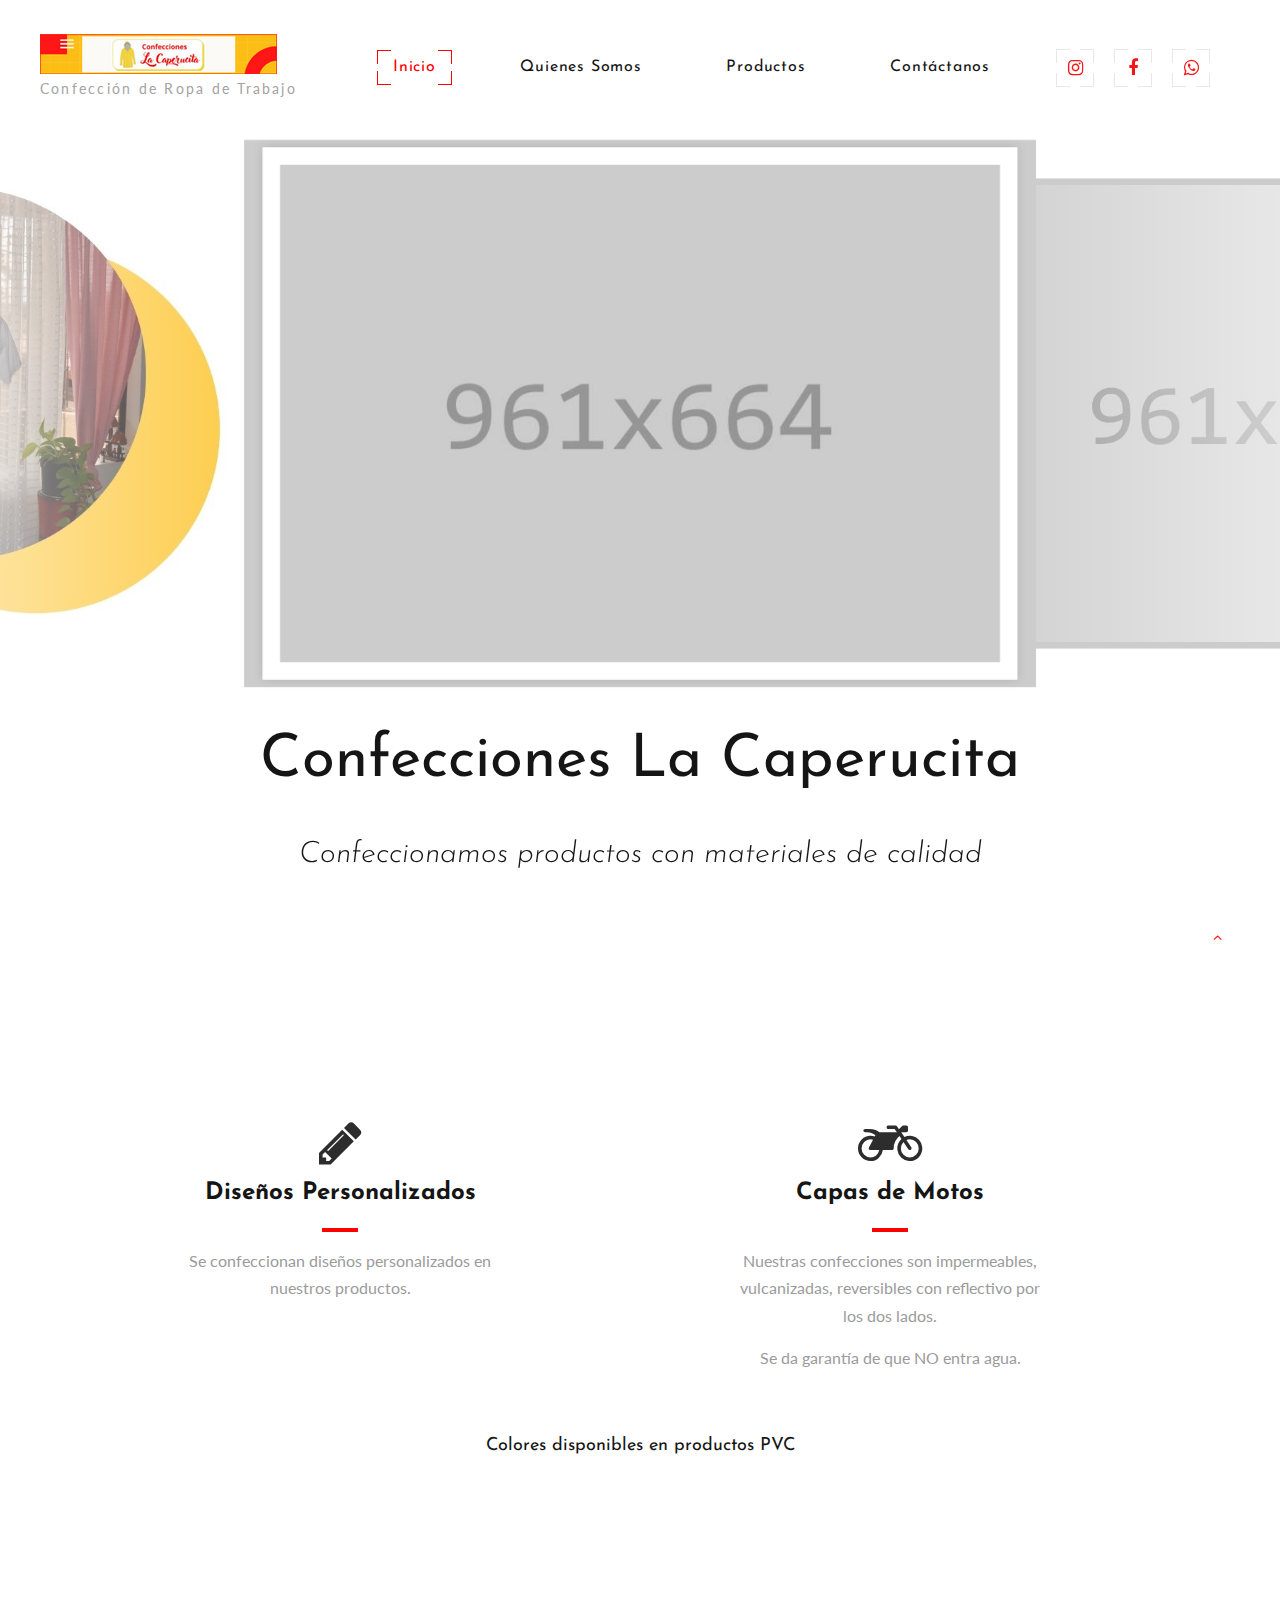
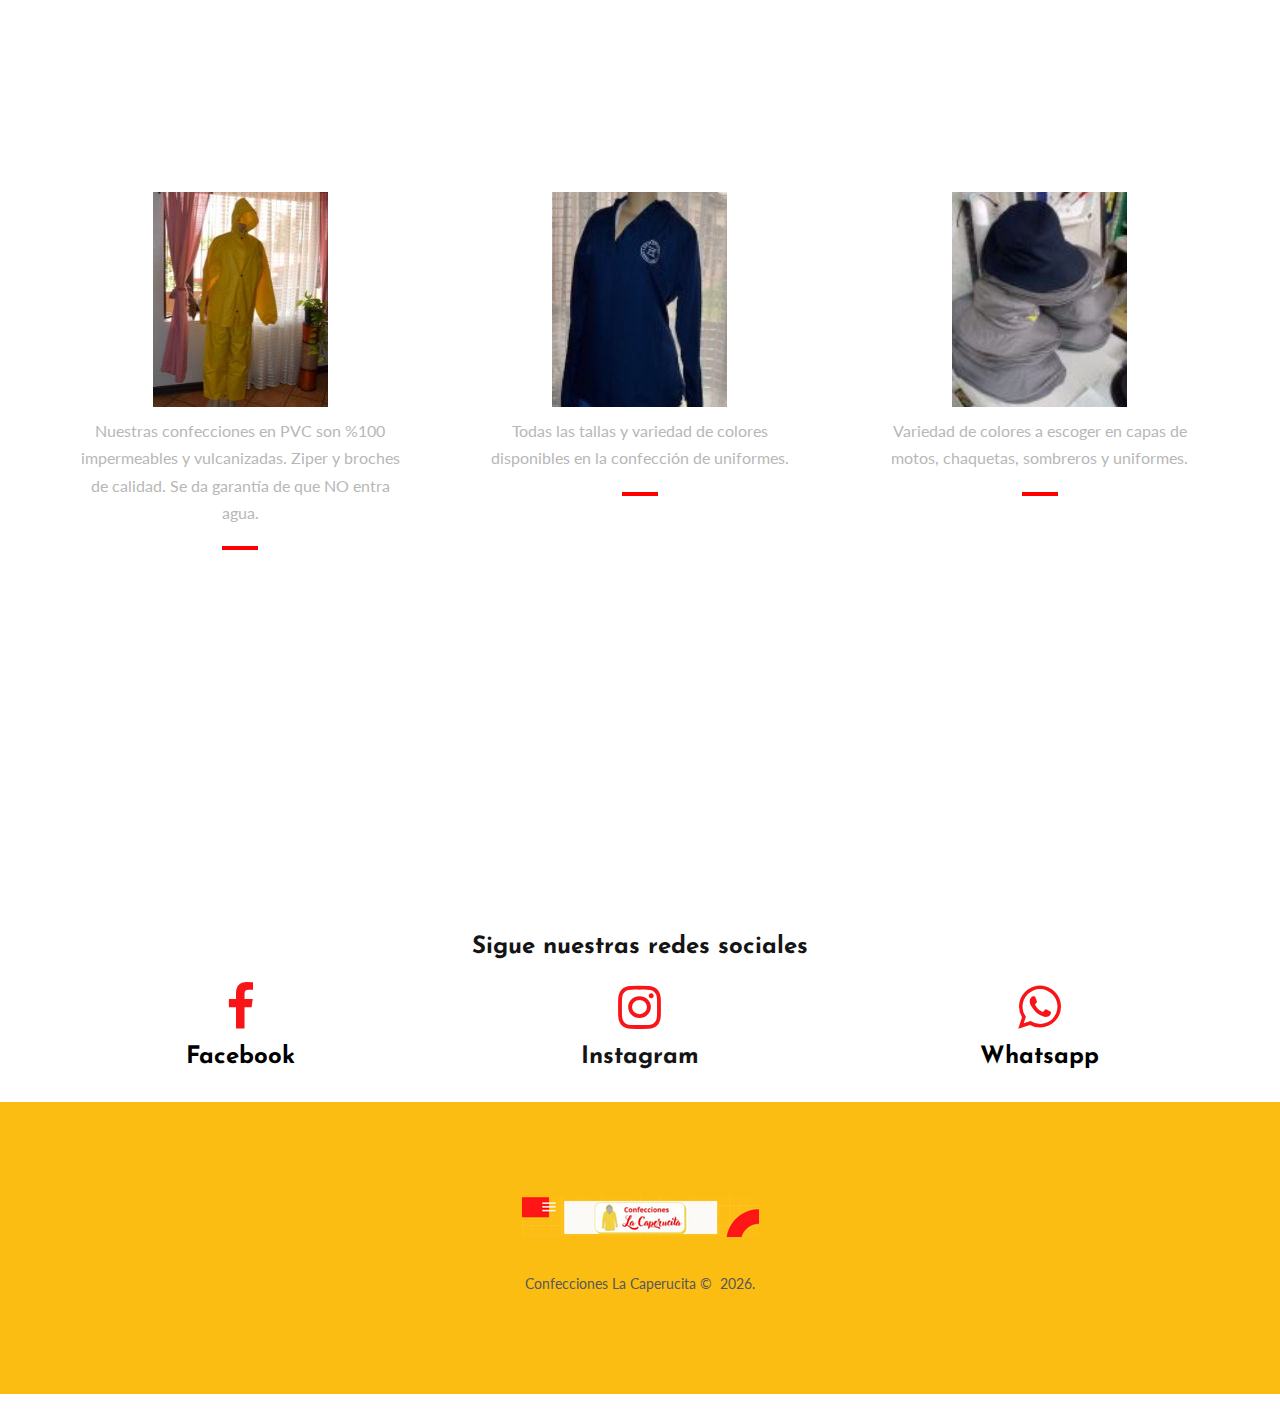
==== commit 4e566e9c: "Update index.html" ====
--- a/index.html
+++ b/index.html
@@ -266,18 +266,7 @@
             </div>
           </div>
         </div>
-      </section>
-        <!-- Boton Productos-->
-      <section class="section section-sm bg-white-lighter text-center"> 
-        <div class="shell">
-          <div class="range range-50 range-sm-center">
-            <div class="cell-md-10 cell-lg-9">
-                <div class="divider wow fadeInLeftSmall" data-wow-delay=".2s"></div>
-                <a class="button button-primary-outline button-ujarak button-size-1 wow fadeInLeftSmall" href="productos.html" data-wow-delay=".4s">Conozca Nuestros Productos</a> 
-                <div class="divider wow fadeInLeftSmall" data-wow-delay=".2s"></div>
-            </div>
-          </div>
-        </div>    
+      </section>  
         <!-- Triple-->
       <section class="section section-md bg-white-lighter text-center">
         <div class="shell">
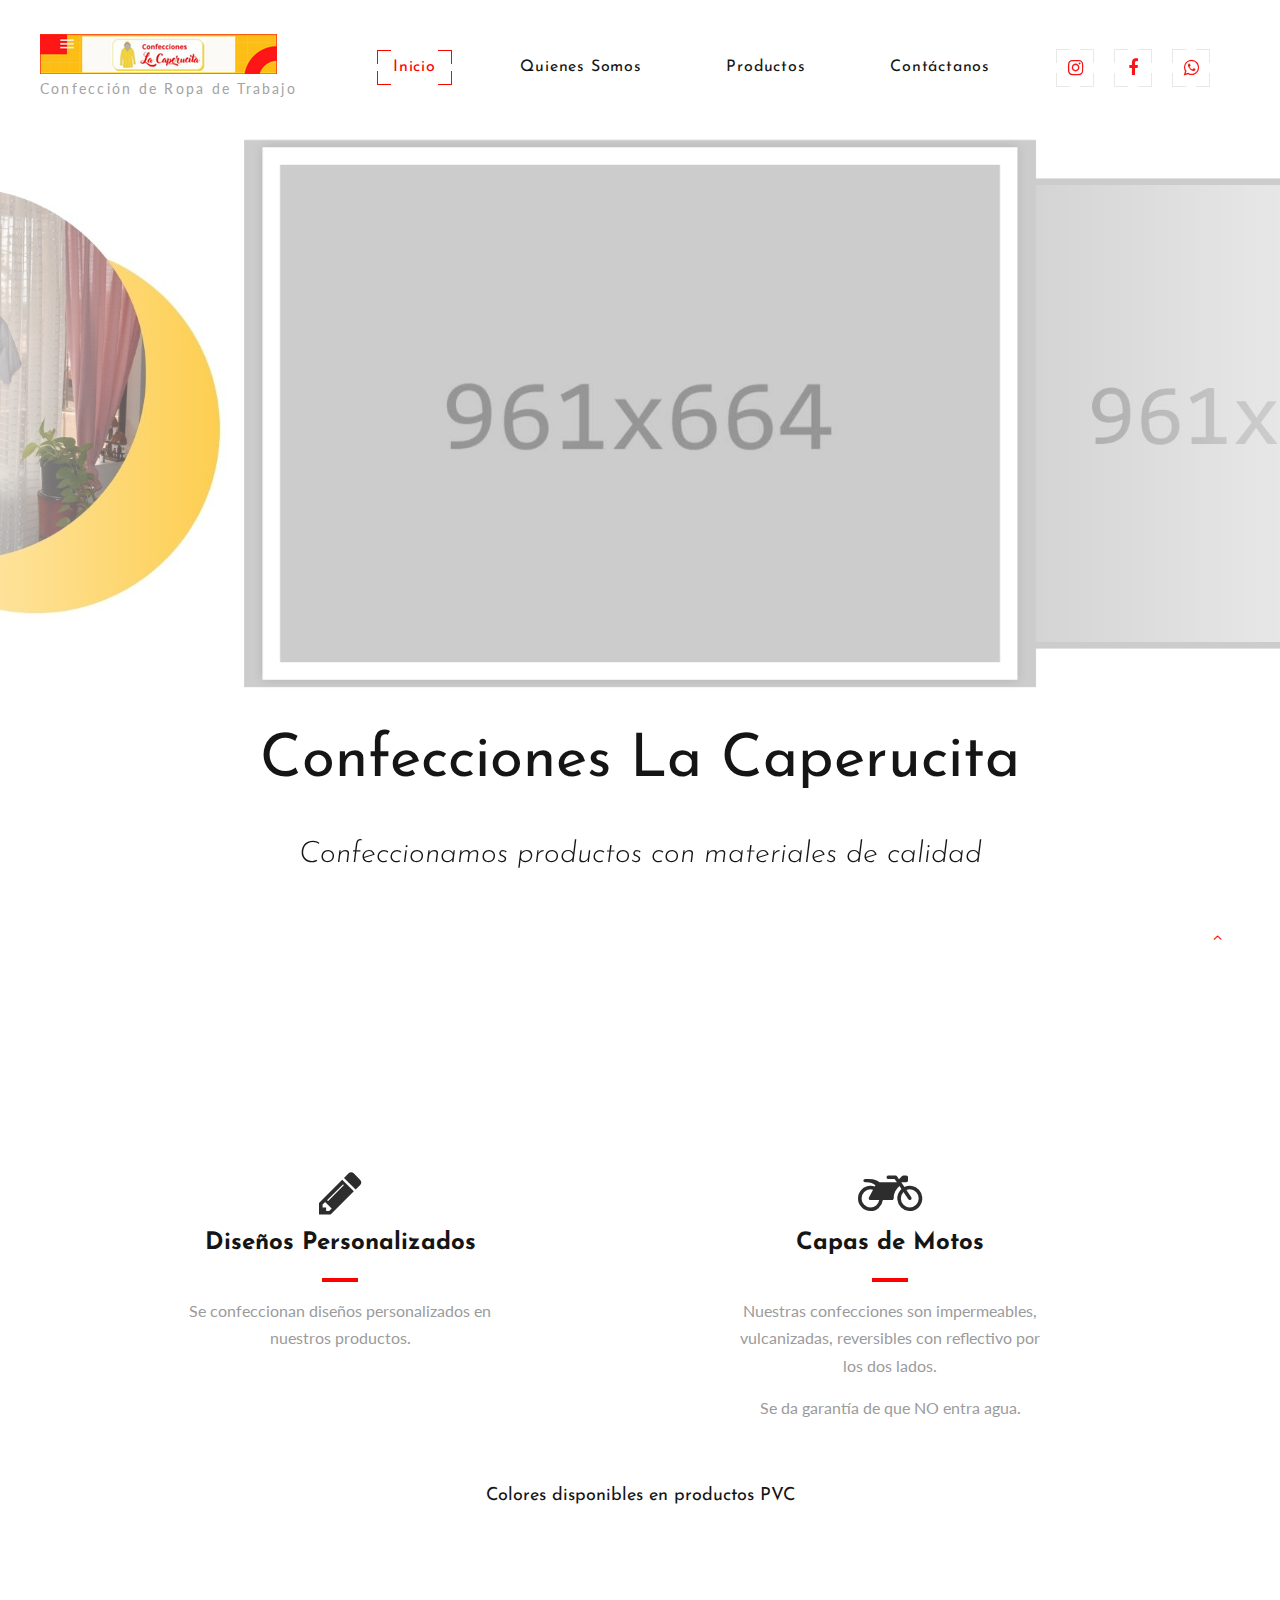
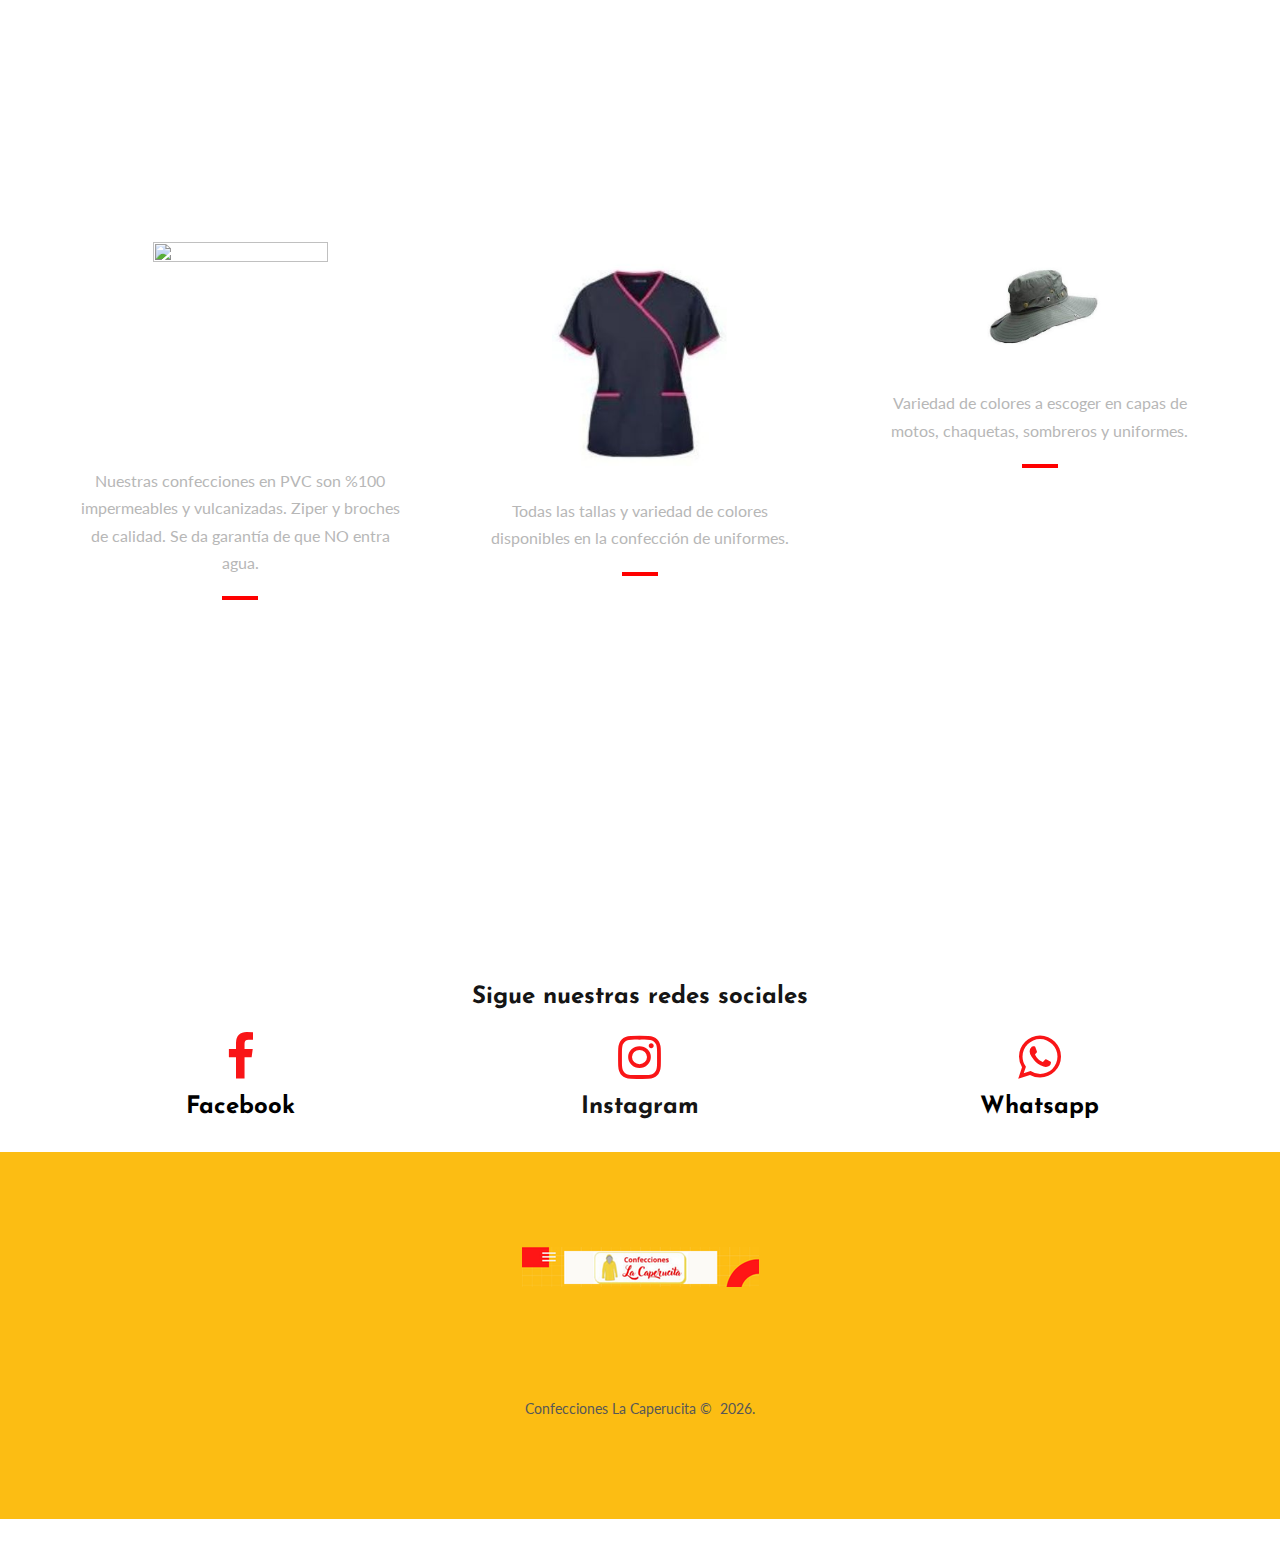
==== commit 634260ca: "Update index.html" ====
--- a/index.html
+++ b/index.html
@@ -4,6 +4,7 @@
     <!-- Site Title-->
     <title>Confecciones La Caperucita</title>
     <meta name="description" content="Confección de ropa de trabajo en pvc de calidad impermeable para todo Costa Rica como: capas de trabajo y para motociclistas, delantales, uniformes y más.">
+    <meta name="keywords" content="capas, capas impermeables, capas costa rica, capas impermeables costa rica, ropa, ropa impermeable, ropa impermeable costa rica, ropa de trabajo, trabajo, ropa de trabajo costa rica, confección de ropa, confeccionada, confección de ropa de trabajo costa rica, pvc, capas para motociclistas, motociclistas, capas de motociclistas impermeables, capas de motociclistas impermeables costa rica, delantales, delantales costa rica, delantales pvc, delantales pvc costa rica, delantales pvc alajuela, san ramón, alajuela, grecia, costa rica, palmares, naranjo, sarchi, san jose, todo costa rica, fumigadores, productos impermeables, productos impermeables costa rica, productos impermeables alajuela, venta de ropa, venta, venta de ropa impermeable, venta de ropa impermeable costa rica, uniformes, confección de uniformes, confeccion de uniformes costa rica, confección de uniformes san ramón, confección de uniformes san ramón alajuela, confección de uniformes palmares, confección de uniformes alajuela, confección de uniformes alajuela costa rica, camisetas, confección de camisetas, camisetas alajuela, camisetas grecia, chalecos reflectivos, chalecos reflectivos costa rica, productos agrícolas, ropa de protección, protección, calidad, ropa de calidad, delantales de carnicería, delantales de carnicería costa rica, sombreros, confección de sombreros, confeccionados de sombreros costa rica, ropa al por mayor, al por mayor, precio al por mayor, zona occidente, zona occidente costa rica, zona occidental, zona occidental costa rica">
     <meta name="author" content="Confecciones La Caperucita">
     <meta name="format-detection" content="telephone=no">
     <meta name="viewport" content="width=device-width, height=device-height, initial-scale=1.0">
@@ -240,7 +241,7 @@
               <div class="range range-30 range-center">
                 <div class="cell-xs-10 cell-sm-6 cell-md-4">
                   <article class="box-minimal">
-             <figure class="figure-light"><img class="img-centered" src="images/pvc.jpg" width="175" height="215"/>
+             <figure class="figure-light"><img class="img-centered" src="img50/pvc.jpg" width="175" height="215"/>
                 <figcaption>
                     <div class="box-minimal__text">Nuestras confecciones en PVC son %100 impermeables y vulcanizadas. Ziper y broches de calidad. Se da garantía de que NO entra agua.</div>
                     <div class="box-minimal__divider"></div>
@@ -248,7 +249,7 @@
                 </div>
                 <div class="cell-xs-10 cell-sm-6 cell-md-4">
                   <article class="box-minimal">
-             <figure class="figure-light"><img class="img-centered" src="images/uniforme.jpg" width="175" height="215"/>
+             <figure class="figure-light"><img class="img-centered" src="images/gabacha.jpg" width="175" height="215"/>
                 <figcaption>
                     <div class="box-minimal__text">Todas las tallas y variedad de colores disponibles en la confección de uniformes.</div>
                     <div class="box-minimal__divider"></div>
@@ -256,7 +257,7 @@
                 </div>
                 <div class="cell-xs-10 cell-sm-6 cell-md-4">
                   <article class="box-minimal">
-             <figure class="figure-light"><img class="img-centered" src="images/sombrero.jpg" width="175" height="215"/>
+             <figure class="figure-light"><img class="img-centered" src="images/img76.jpg" width="175" height="215"/>
                 <figcaption>
                     <div class="box-minimal__text">Variedad de colores a escoger en capas de motos, chaquetas, sombreros y uniformes.</div>
                     <div class="box-minimal__divider"></div>
--- a/css/style.css
+++ b/css/style.css
@@ -1710,6 +1710,7 @@
 	border-style: solid;
 	border-color: red;
 	background: red;
+	margin-bottom: 50px;
 }
 
 .button-default-outline, .button-default-outline:focus {
@@ -2525,6 +2526,7 @@
 .rd-mailform {
 	position: relative;
 	text-align: left;
+	padding-top: 50px;
 }
 
 .rd-mailform .button {
@@ -9006,7 +9008,7 @@
 @media (min-width: 1200px) {
 	.layout-columns__aside {
 		padding-left: 75px;
-		padding-top: 125px;
+		padding-top: 75px;
 	}
 }
 
@@ -28846,6 +28848,7 @@
 
 .material-icons-email:before {
 	content: "\e0be";
+	color: red;
 }
 
 .material-icons-equalizer:before {
@@ -29667,6 +29670,7 @@
 
 .material-icons-local_phone:before {
 	content: "\e551";
+	color: red;
 }
 
 .material-icons-local_pizza:before {
@@ -29711,6 +29715,7 @@
 
 .material-icons-location_on:before {
 	content: "\e0c8";
+	color: red;
 }
 
 .material-icons-location_searching:before {
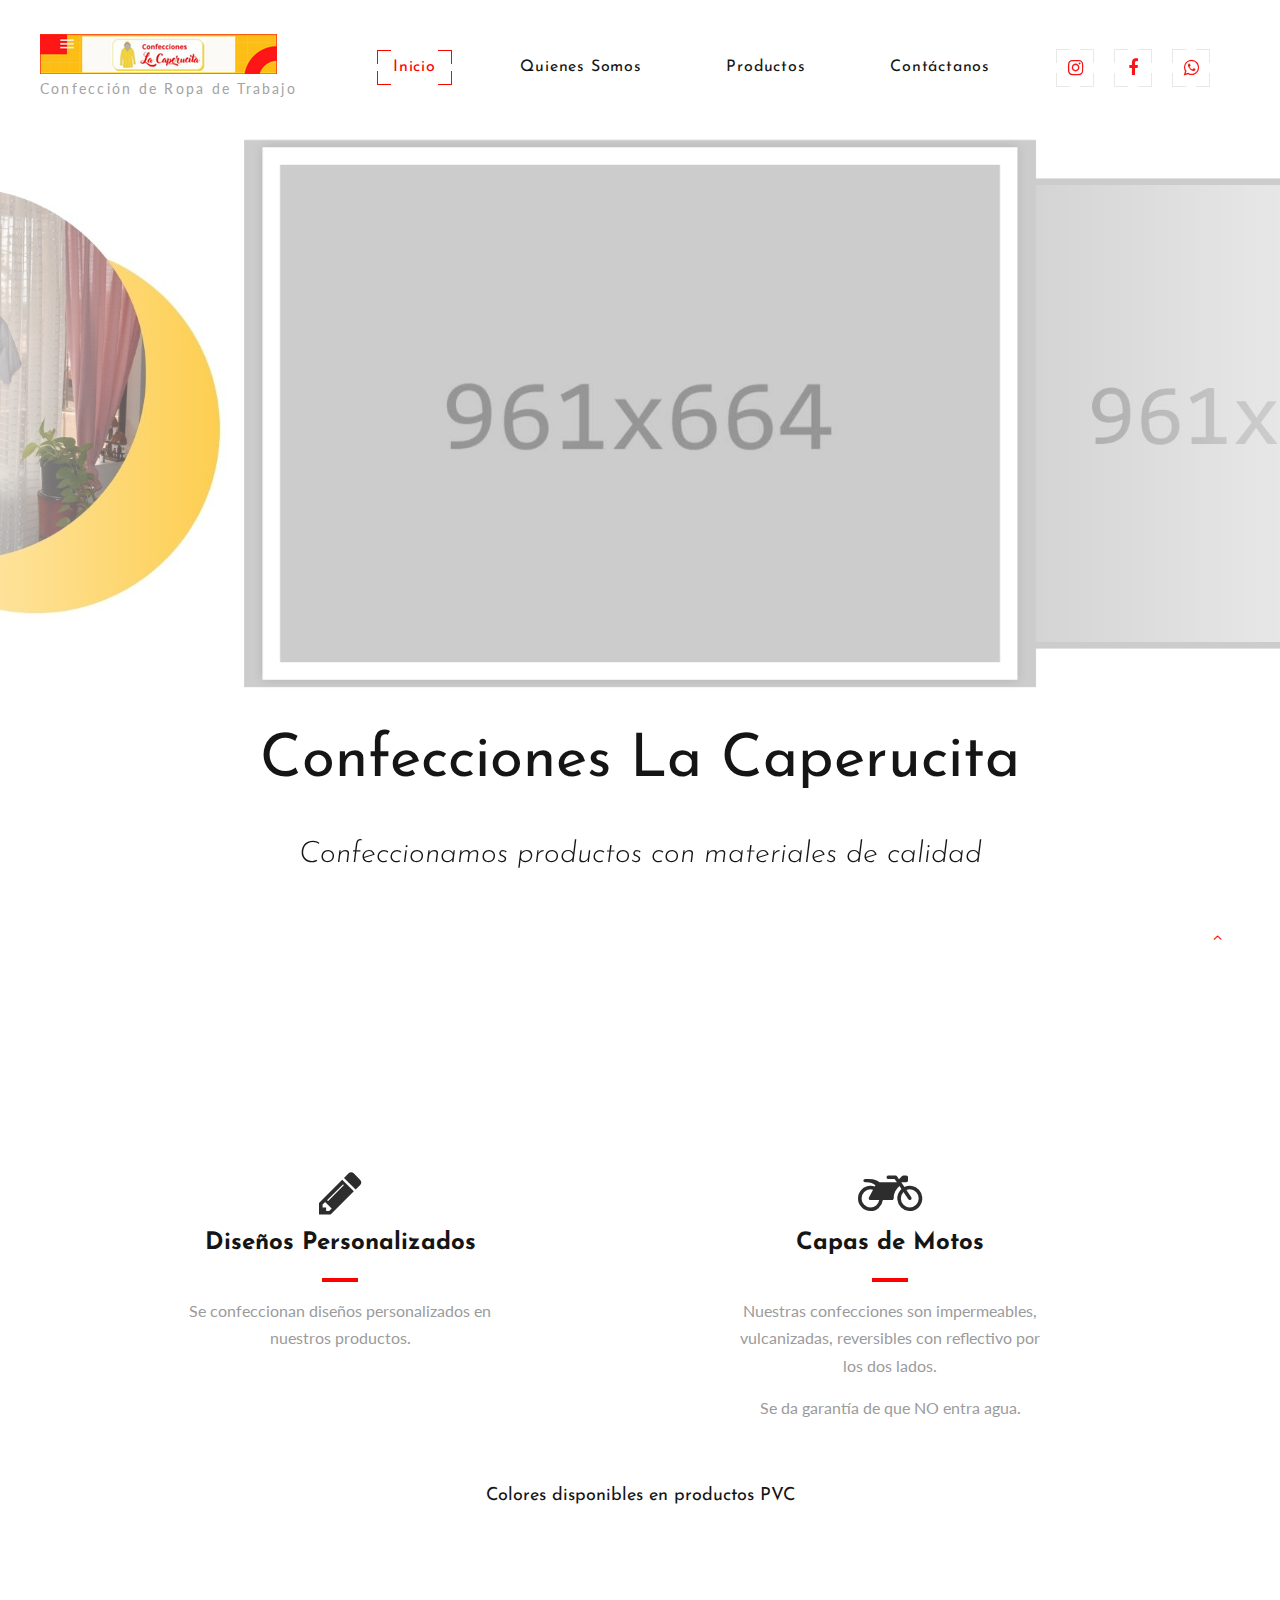
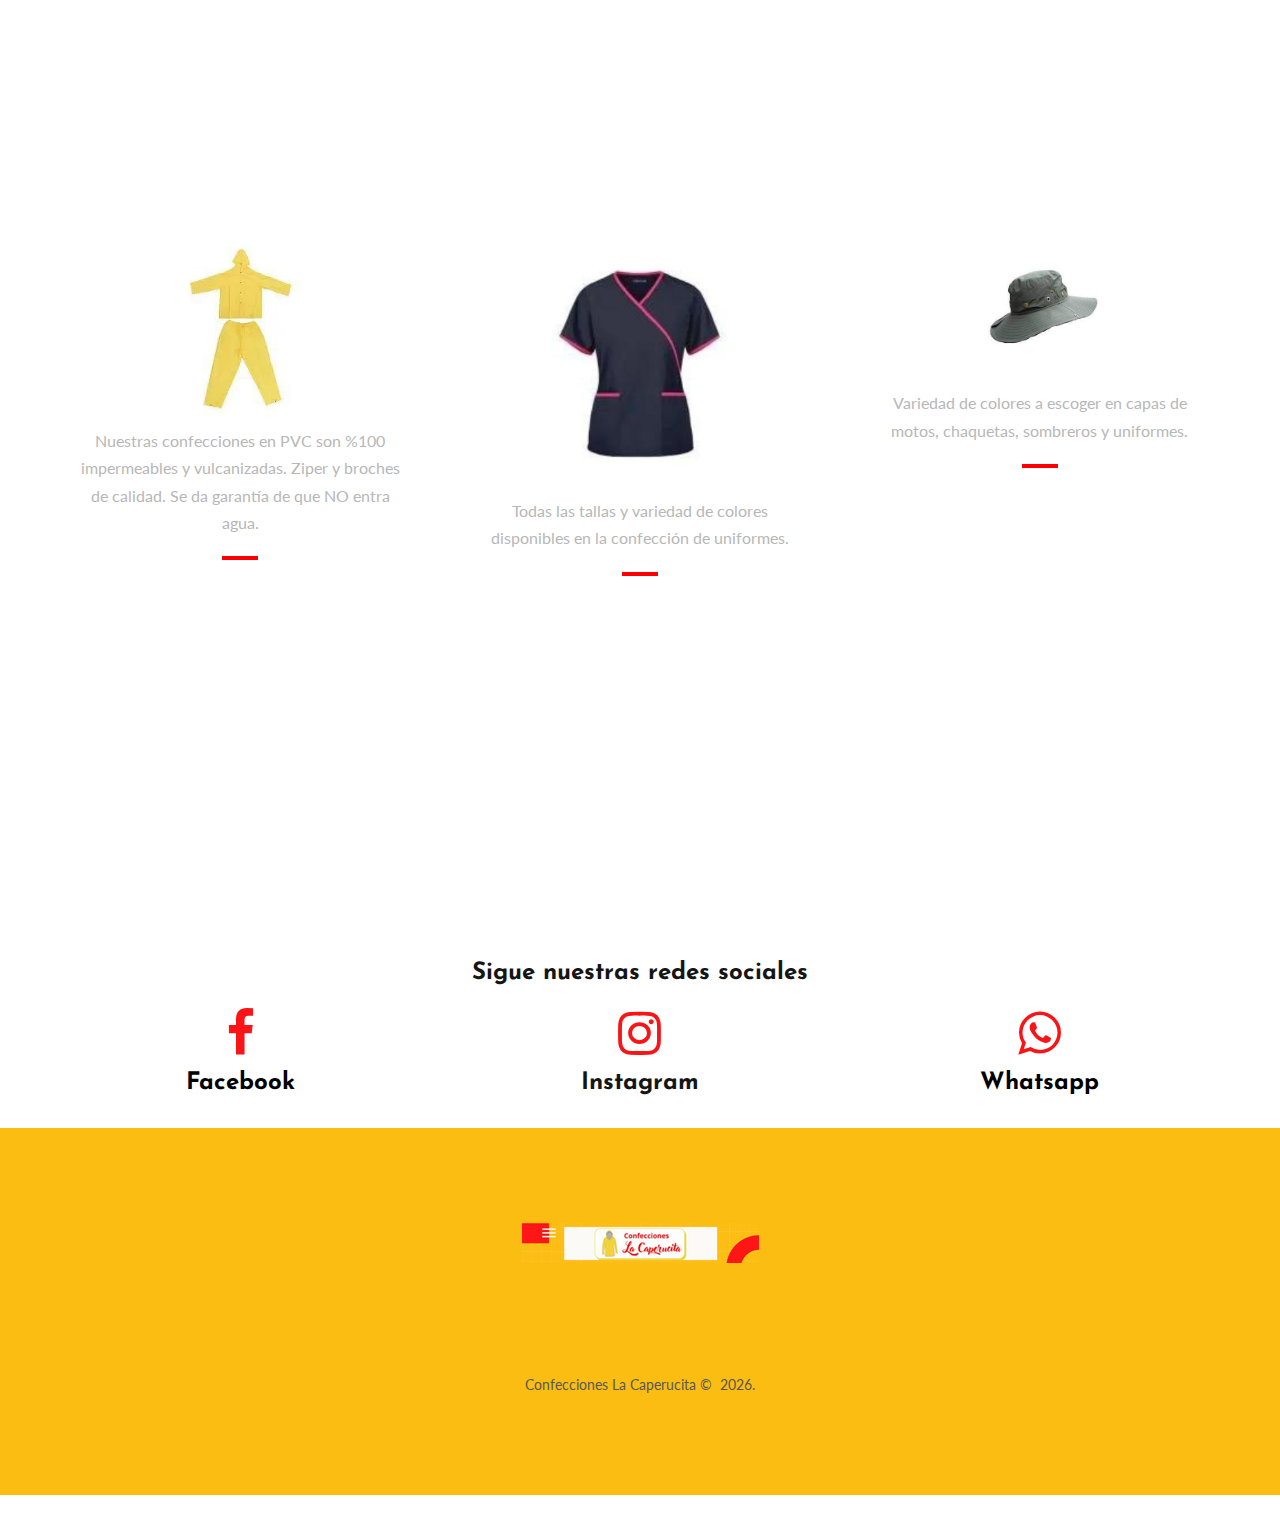
==== commit 6563f12b: "Update index.html" ====
--- a/index.html
+++ b/index.html
@@ -241,7 +241,7 @@
               <div class="range range-30 range-center">
                 <div class="cell-xs-10 cell-sm-6 cell-md-4">
                   <article class="box-minimal">
-             <figure class="figure-light"><img class="img-centered" src="img50/pvc.jpg" width="175" height="215"/>
+             <figure class="figure-light"><img class="img-centered" src="images/img50.jpg" width="175" height="215"/>
                 <figcaption>
                     <div class="box-minimal__text">Nuestras confecciones en PVC son %100 impermeables y vulcanizadas. Ziper y broches de calidad. Se da garantía de que NO entra agua.</div>
                     <div class="box-minimal__divider"></div>
